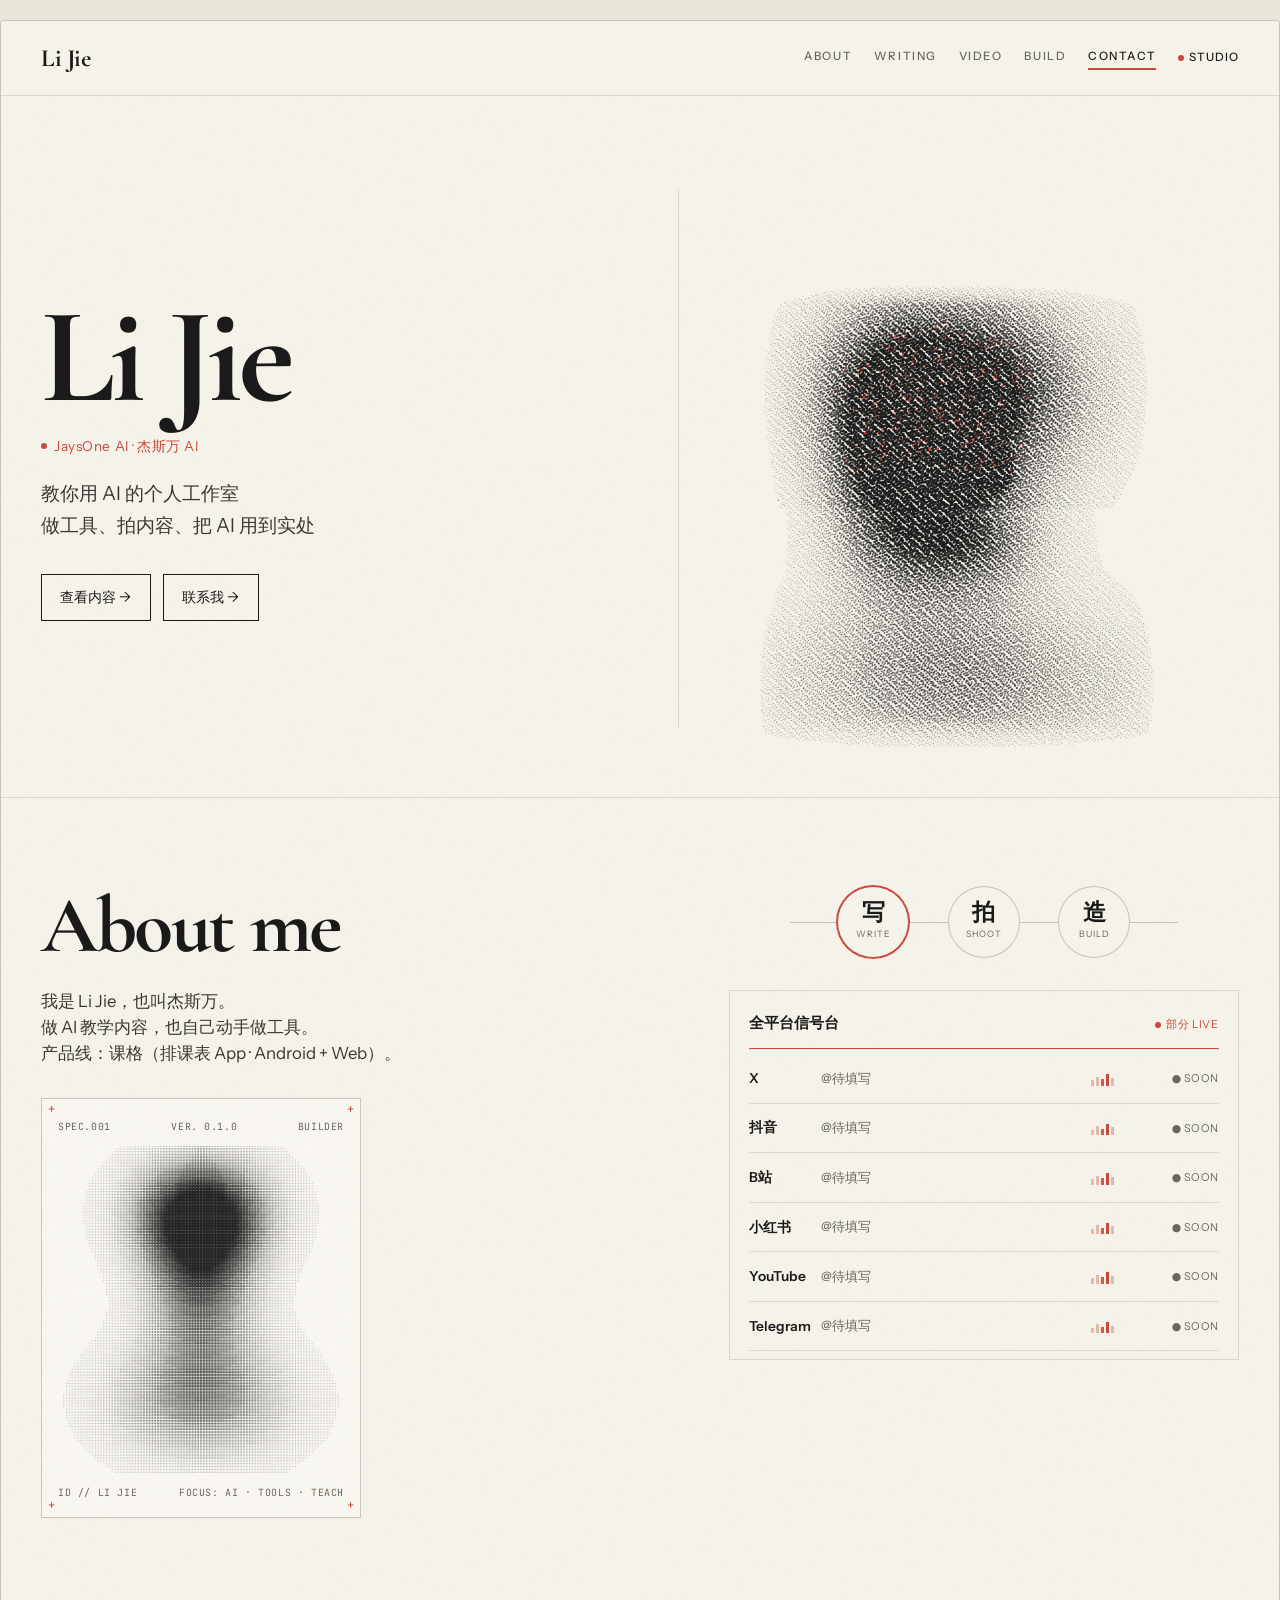
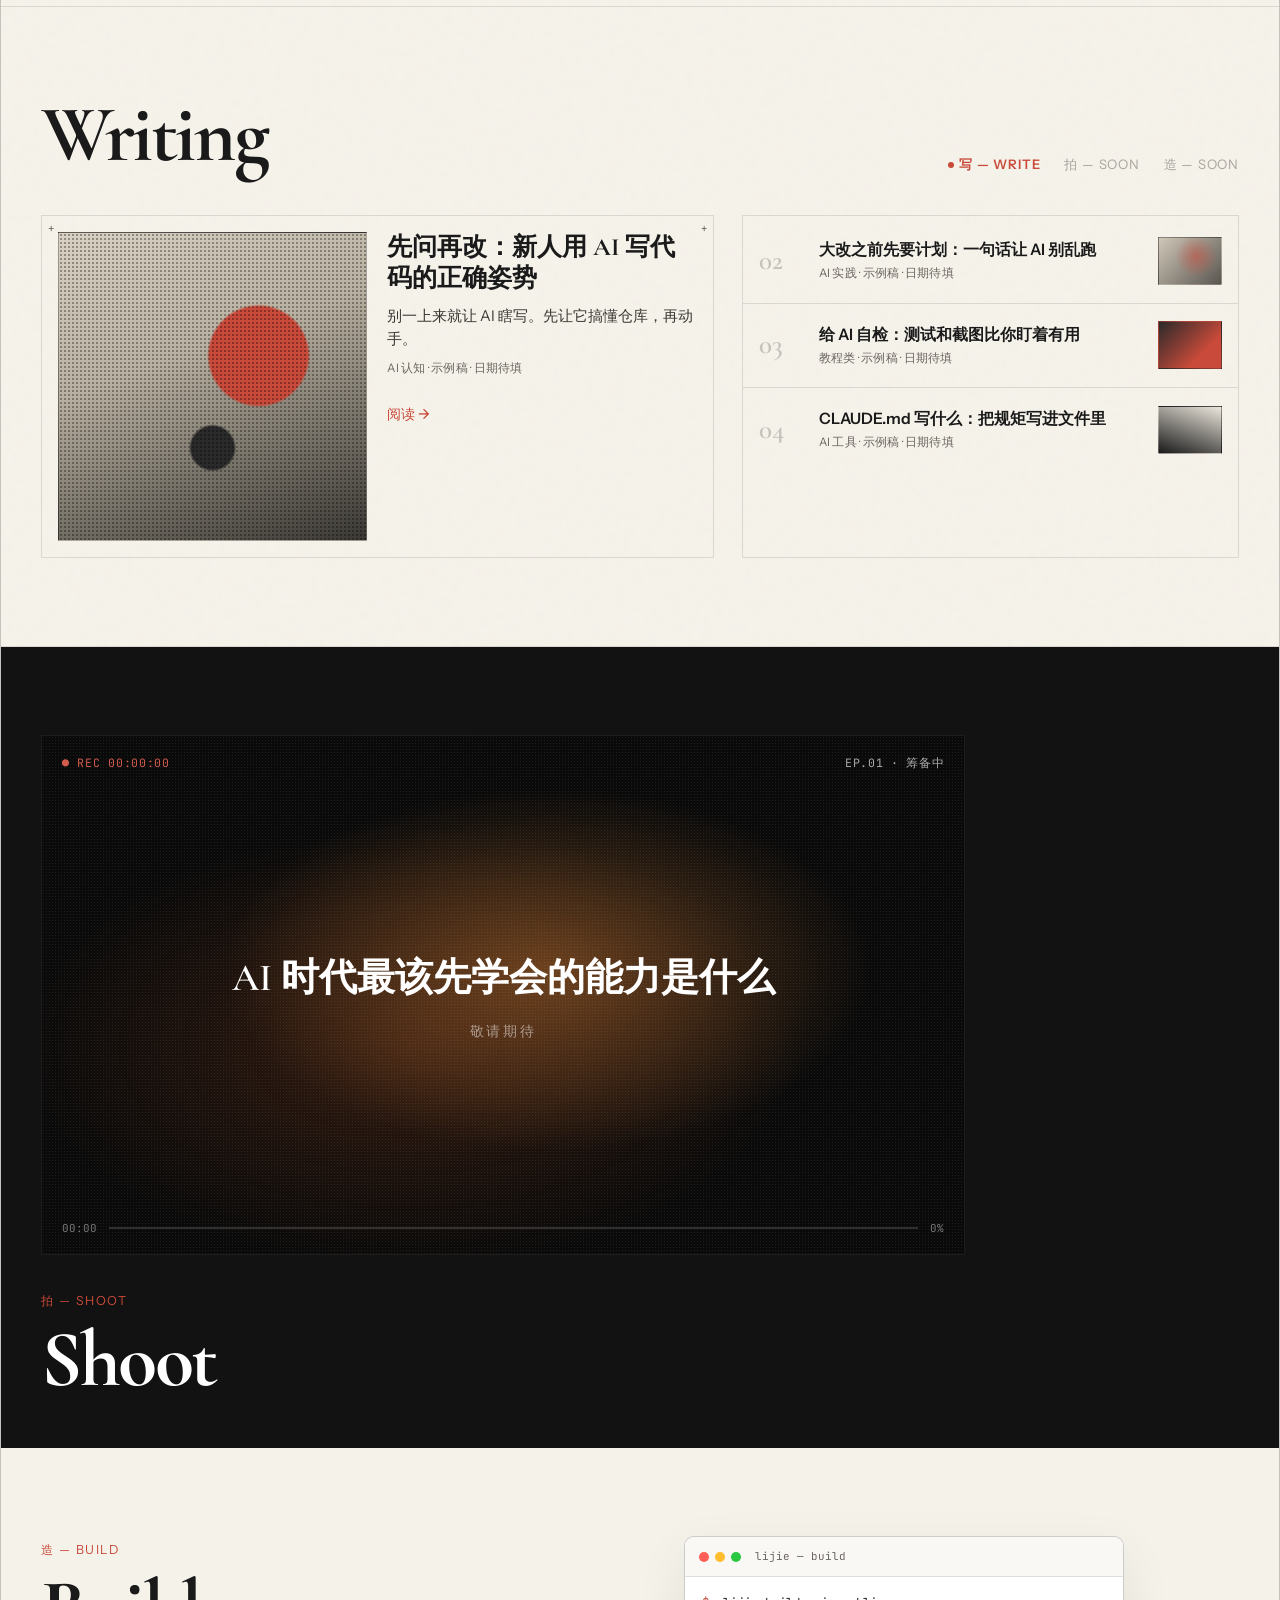
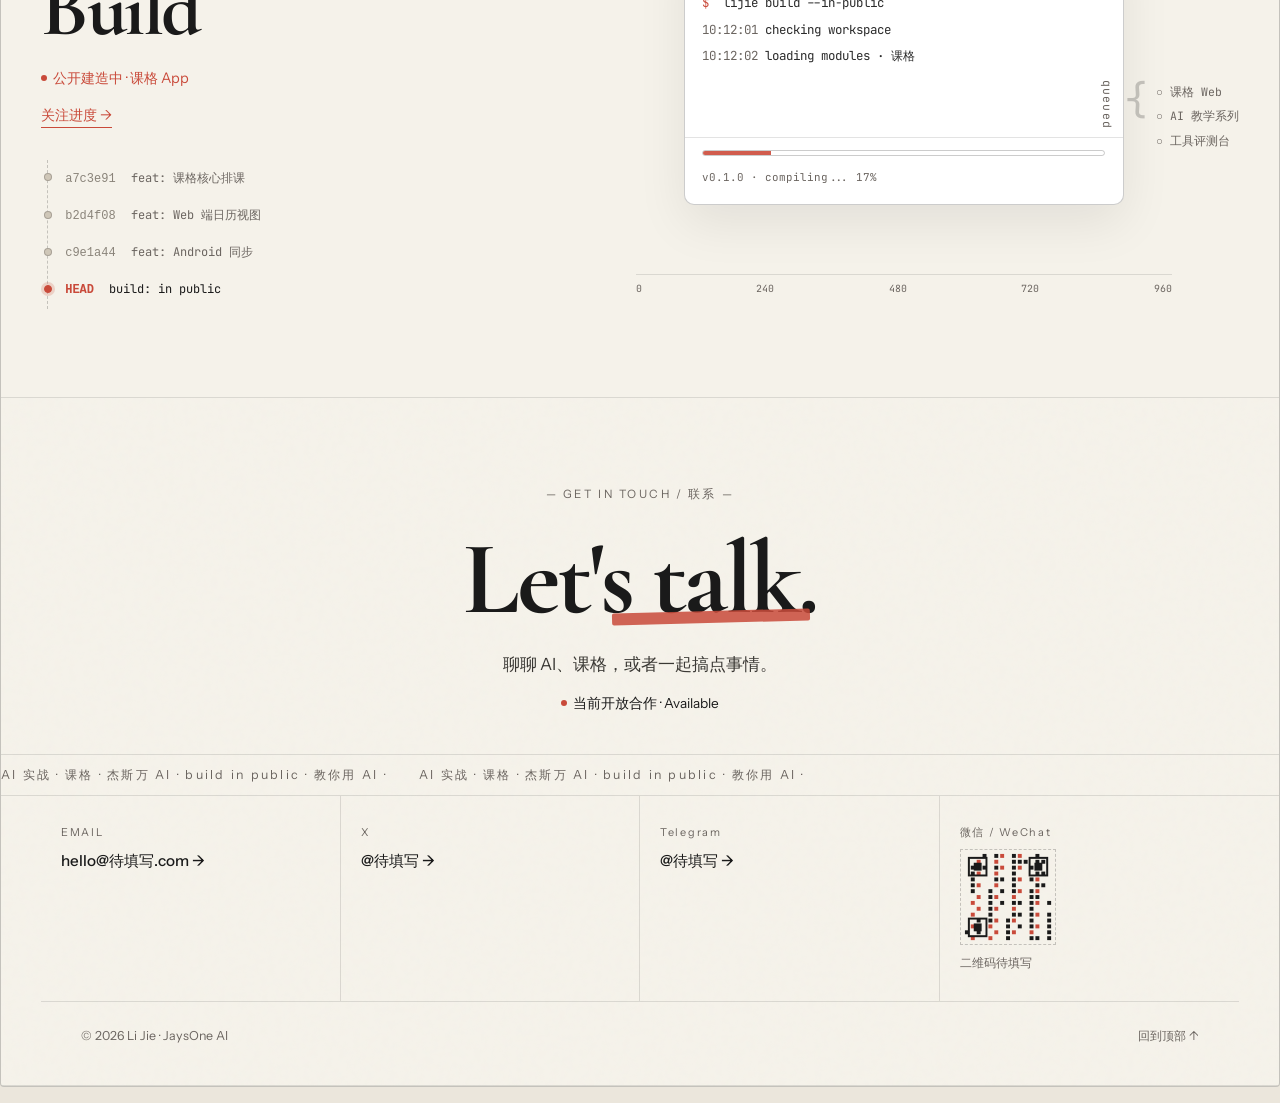
==== index.html @ e75657fa "Initial Li Jie personal site" ====
<!DOCTYPE html>
<html lang="zh-CN">
<head>
  <meta charset="UTF-8" />
  <meta name="viewport" content="width=device-width, initial-scale=1.0" />
  <title>Li Jie · 杰斯万 AI</title>
  <meta name="description" content="Li Jie / JaysOne AI — 教你用 AI 的个人工作室" />
  <link rel="preconnect" href="https://fonts.googleapis.com" />
  <link rel="preconnect" href="https://fonts.gstatic.com" crossorigin />
  <link href="https://fonts.googleapis.com/css2?family=Cormorant+Garamond:wght@500;600;700&family=Instrument+Sans:wght@400;500;600&family=JetBrains+Mono:wght@400;500&display=swap" rel="stylesheet" />
  <link rel="stylesheet" href="styles.css" />
</head>
<body>
  <div class="page-frame">
    <!-- NAV -->
    <header class="nav" id="top">
      <a class="logo" href="#hero">Li Jie</a>
      <nav class="nav-links" aria-label="主导航">
        <a href="#about" data-section="about">ABOUT</a>
        <a href="#writing" data-section="writing">WRITING</a>
        <a href="#video" data-section="video">VIDEO</a>
        <a href="#build" data-section="build">BUILD</a>
        <a href="#contact" data-section="contact">CONTACT</a>
        <span class="nav-status" title="工作室状态"><i class="dot"></i>STUDIO</span>
      </nav>
      <button class="nav-toggle" id="navToggle" aria-label="菜单">☰</button>
    </header>

    <!-- HERO -->
    <section class="hero" id="hero">
      <div class="hero-left">
        <h1 class="hero-name">Li Jie</h1>
        <p class="hero-tag"><span class="dot"></span>JaysOne AI · 杰斯万 AI</p>
        <p class="hero-sub">
          教你用 AI 的个人工作室<br />
          做工具、拍内容、把 AI 用到实处
        </p>
        <div class="hero-ctas">
          <a class="btn-outline" href="#writing">查看内容 →</a>
          <a class="btn-outline" href="#contact">联系我 →</a>
        </div>
      </div>
      <div class="hero-right">
        <div class="v-line"></div>
        <canvas id="stippleHero" class="stipple-canvas" width="640" height="720" aria-label="原创点阵插画"></canvas>
      </div>
    </section>

    <!-- ABOUT -->
    <section class="section about" id="about">
      <div class="about-grid">
        <div class="about-left">
          <h2 class="serif-xl">About me</h2>
          <p class="about-bio">
            我是 Li Jie，也叫杰斯万。<br />
            做 AI 教学内容，也自己动手做工具。<br />
            产品线：课格（排课表 App · Android + Web）。
          </p>
          <div class="id-card">
            <div class="id-meta top">
              <span>SPEC.001</span>
              <span>VER. 0.1.0</span>
              <span>BUILDER</span>
            </div>
            <canvas id="stippleId" width="280" height="320" aria-hidden="true"></canvas>
            <div class="id-meta bottom">
              <span>ID // LI JIE</span>
              <span>FOCUS: AI · TOOLS · TEACH</span>
            </div>
            <span class="crosshair tl">+</span>
            <span class="crosshair tr">+</span>
            <span class="crosshair bl">+</span>
            <span class="crosshair br">+</span>
          </div>
        </div>
        <div class="about-right">
          <div class="mode-tabs" role="tablist">
            <button class="mode-tab active" data-mode="write" role="tab"><span>写</span><small>WRITE</small></button>
            <button class="mode-tab" data-mode="shoot" role="tab"><span>拍</span><small>SHOOT</small></button>
            <button class="mode-tab" data-mode="build" role="tab"><span>造</span><small>BUILD</small></button>
          </div>
          <div class="signal-station">
            <div class="signal-head">
              <h3>全平台信号台</h3>
              <span class="live-badge"><i class="dot"></i> 部分 LIVE</span>
            </div>
            <ul class="signal-list">
              <li>
                <span class="plat">X</span>
                <span class="handle">@待填写</span>
                <span class="bars" aria-hidden="true"><i></i><i></i><i></i><i></i><i></i></span>
                <span class="soon">● SOON</span>
              </li>
              <li>
                <span class="plat">抖音</span>
                <span class="handle">@待填写</span>
                <span class="bars" aria-hidden="true"><i></i><i></i><i></i><i></i><i></i></span>
                <span class="soon">● SOON</span>
              </li>
              <li>
                <span class="plat">B站</span>
                <span class="handle">@待填写</span>
                <span class="bars" aria-hidden="true"><i></i><i></i><i></i><i></i><i></i></span>
                <span class="soon">● SOON</span>
              </li>
              <li>
                <span class="plat">小红书</span>
                <span class="handle">@待填写</span>
                <span class="bars" aria-hidden="true"><i></i><i></i><i></i><i></i><i></i></span>
                <span class="soon">● SOON</span>
              </li>
              <li>
                <span class="plat">YouTube</span>
                <span class="handle">@待填写</span>
                <span class="bars" aria-hidden="true"><i></i><i></i><i></i><i></i><i></i></span>
                <span class="soon">● SOON</span>
              </li>
              <li>
                <span class="plat">Telegram</span>
                <span class="handle">@待填写</span>
                <span class="bars" aria-hidden="true"><i></i><i></i><i></i><i></i><i></i></span>
                <span class="soon">● SOON</span>
              </li>
            </ul>
          </div>
        </div>
      </div>
    </section>

    <!-- WRITING -->
    <section class="section writing" id="writing">
      <div class="section-head">
        <h2 class="serif-xl">Writing</h2>
        <div class="sub-tabs">
          <button class="sub-tab active" data-tab="write"><span class="dot"></span>写 — WRITE</button>
          <button class="sub-tab soon" data-tab="shoot" disabled>拍 — SOON</button>
          <button class="sub-tab soon" data-tab="build" disabled>造 — SOON</button>
        </div>
      </div>
      <div class="writing-grid">
        <article class="featured">
          <div class="featured-art" id="featuredArt" aria-hidden="true"></div>
          <div class="featured-body">
            <h3>先问再改：新人用 AI 写代码的正确姿势</h3>
            <p>别一上来就让 AI 瞎写。先让它搞懂仓库，再动手。</p>
            <p class="meta">AI 认知 · 示例稿 · 日期待填</p>
            <a class="read-more" href="#contact">阅读 →</a>
          </div>
        </article>
        <div class="article-list">
          <article class="list-item">
            <span class="num">02</span>
            <div class="list-body">
              <h4>大改之前先要计划：一句话让 AI 别乱跑</h4>
              <p class="meta">AI 实践 · 示例稿 · 日期待填</p>
            </div>
            <div class="thumb t1" aria-hidden="true"></div>
          </article>
          <article class="list-item">
            <span class="num">03</span>
            <div class="list-body">
              <h4>给 AI 自检：测试和截图比你盯着有用</h4>
              <p class="meta">教程类 · 示例稿 · 日期待填</p>
            </div>
            <div class="thumb t2" aria-hidden="true"></div>
          </article>
          <article class="list-item">
            <span class="num">04</span>
            <div class="list-body">
              <h4>CLAUDE.md 写什么：把规矩写进文件里</h4>
              <p class="meta">AI 工具 · 示例稿 · 日期待填</p>
            </div>
            <div class="thumb t3" aria-hidden="true"></div>
          </article>
        </div>
      </div>
    </section>

    <!-- VIDEO -->
    <section class="section video-section" id="video">
      <div class="video-frame">
        <div class="video-overlay">
          <span class="rec">● REC 00:00:00</span>
          <span class="ep">EP.01 · 筹备中</span>
        </div>
        <div class="video-center">
          <p class="video-q">AI 时代最该先学会的能力是什么</p>
          <p class="video-soon">敬请期待</p>
        </div>
        <div class="video-bar">
          <span>00:00</span>
          <div class="progress"><i style="width:0%"></i></div>
          <span>0%</span>
        </div>
      </div>
      <div class="video-label">
        <span class="red-label">拍 — SHOOT</span>
        <h2 class="serif-xl light">Shoot</h2>
      </div>
    </section>

    <!-- BUILD -->
    <section class="section build" id="build">
      <div class="build-left">
        <span class="red-label">造 — BUILD</span>
        <h2 class="serif-xl">Build</h2>
        <p class="build-status"><span class="dot"></span>公开建造中 · 课格 App</p>
        <a class="gh-link" href="#contact">关注进度 →</a>
        <ul class="git-timeline" aria-label="建造时间线（示例）">
          <li><code>a7c3e91</code> <span>feat: 课格核心排课</span></li>
          <li><code>b2d4f08</code> <span>feat: Web 端日历视图</span></li>
          <li><code>c9e1a44</code> <span>feat: Android 同步</span></li>
          <li class="head"><code>HEAD</code> <span>build: in public</span></li>
        </ul>
      </div>
      <div class="build-right">
        <div class="terminal" id="terminal">
          <div class="term-bar">
            <span class="c red"></span><span class="c yel"></span><span class="c grn"></span>
            <span class="term-title">lijie — build</span>
          </div>
          <div class="term-body" id="termBody">
            <div class="line"><span class="prompt">$</span> lijie build --in-public</div>
          </div>
          <div class="term-progress">
            <div class="bar"><i id="termBar"></i></div>
            <span id="termPct">v0.1.0 · compiling... 0%</span>
          </div>
        </div>
        <div class="queued">
          <span class="q-label">queued</span>
          <div class="q-brace">{</div>
          <ul>
            <li>○ 课格 Web</li>
            <li>○ AI 教学系列</li>
            <li>○ 工具评测台</li>
          </ul>
        </div>
        <div class="build-ruler" aria-hidden="true">
          <span>0</span><span>240</span><span>480</span><span>720</span><span>960</span>
        </div>
      </div>
    </section>

    <!-- CONTACT -->
    <section class="section contact" id="contact">
      <p class="contact-eyebrow">— GET IN TOUCH / 联系 —</p>
      <h2 class="serif-xxl contact-title">Let's talk.<i class="scribble"></i></h2>
      <p class="contact-sub">聊聊 AI、课格，或者一起搞点事情。</p>
      <p class="avail"><span class="dot"></span>当前开放合作 · Available</p>

      <div class="ticker" aria-hidden="true">
        <div class="ticker-track">
          <span>AI 实战 · 课格 · 杰斯万 AI · build in public · 教你用 AI · </span>
          <span>AI 实战 · 课格 · 杰斯万 AI · build in public · 教你用 AI · </span>
        </div>
      </div>

      <div class="contact-grid">
        <a class="c-cell" href="mailto:hello@example.com">
          <span class="c-label">EMAIL</span>
          <span class="c-val">hello@待填写.com →</span>
        </a>
        <a class="c-cell" href="#contact">
          <span class="c-label">X</span>
          <span class="c-val">@待填写 →</span>
        </a>
        <a class="c-cell" href="#contact">
          <span class="c-label">Telegram</span>
          <span class="c-val">@待填写 →</span>
        </a>
        <div class="c-cell wechat">
          <span class="c-label">微信 / WeChat</span>
          <div class="qr-placeholder" aria-label="二维码占位">
            <canvas id="qrDots" width="96" height="96"></canvas>
          </div>
          <span class="c-hint">二维码待填写</span>
        </div>
      </div>

      <footer class="site-footer">
        <span>© 2026 Li Jie · JaysOne AI</span>
        <a href="#top">回到顶部 ↑</a>
      </footer>
    </section>
  </div>
  <script src="main.js"></script>
</body>
</html>
---- styles.css ----
:root {
  --bg: #f5f2ea;
  --bg-dark: #121212;
  --ink: #1a1a1a;
  --muted: #6b6560;
  --line: rgba(26, 26, 26, 0.12);
  --line-strong: rgba(26, 26, 26, 0.22);
  --red: #c94a3a;
  --red-soft: #d15c4d;
  --serif: "Cormorant Garamond", "Times New Roman", serif;
  --sans: "Instrument Sans", "PingFang SC", "Noto Sans SC", system-ui, sans-serif;
  --mono: "JetBrains Mono", ui-monospace, monospace;
  --max: 1180px;
  --pad: clamp(1.2rem, 4vw, 2.5rem);
}

*, *::before, *::after { box-sizing: border-box; margin: 0; padding: 0; }
html { scroll-behavior: smooth; }
body {
  font-family: var(--sans);
  background: #ebe6dc;
  color: var(--ink);
  line-height: 1.55;
  -webkit-font-smoothing: antialiased;
}
a { color: inherit; text-decoration: none; }
button { font: inherit; background: none; border: none; cursor: pointer; color: inherit; }
ul { list-style: none; }
img, canvas { display: block; max-width: 100%; }

.page-frame {
  max-width: 1280px;
  margin: 1.25rem auto;
  background: var(--bg);
  border: 1px solid var(--line-strong);
  border-radius: 4px;
  position: relative;
  overflow: clip;
}
.page-frame::before {
  content: "";
  pointer-events: none;
  position: absolute;
  inset: 0;
  background-image: url("data:image/svg+xml,%3Csvg viewBox='0 0 200 200' xmlns='http://www.w3.org/2000/svg'%3E%3Cfilter id='n'%3E%3CfeTurbulence type='fractalNoise' baseFrequency='0.9' numOctaves='2' stitchTiles='stitch'/%3E%3C/filter%3E%3Crect width='100%25' height='100%25' filter='url(%23n)' opacity='0.04'/%3E%3C/svg%3E");
  opacity: 0.55;
  z-index: 0;
}
.page-frame > * { position: relative; z-index: 1; }

/* NAV */
.nav {
  display: flex;
  align-items: center;
  justify-content: space-between;
  padding: 1.1rem var(--pad);
  border-bottom: 1px solid var(--line);
  position: sticky;
  top: 0;
  background: rgba(245, 242, 234, 0.92);
  backdrop-filter: blur(8px);
  z-index: 50;
}
.logo {
  font-family: var(--serif);
  font-size: 1.55rem;
  font-weight: 700;
  letter-spacing: -0.02em;
}
.nav-links {
  display: flex;
  align-items: center;
  gap: 1.35rem;
  font-size: 0.72rem;
  letter-spacing: 0.14em;
  font-weight: 500;
}
.nav-links a {
  position: relative;
  padding-bottom: 2px;
  color: var(--muted);
  transition: color 0.2s;
}
.nav-links a:hover,
.nav-links a.active { color: var(--ink); }
.nav-links a.active::after {
  content: "";
  position: absolute;
  left: 0; right: 0; bottom: -2px;
  height: 1.5px;
  background: var(--red);
}
.nav-status {
  display: inline-flex;
  align-items: center;
  gap: 0.35rem;
  color: var(--ink);
  font-size: 0.72rem;
  letter-spacing: 0.08em;
}
.dot {
  display: inline-block;
  width: 6px; height: 6px;
  border-radius: 50%;
  background: var(--red);
  vertical-align: middle;
}
.nav-toggle { display: none; font-size: 1.25rem; }

/* HERO */
.hero {
  display: grid;
  grid-template-columns: 1.05fr 0.95fr;
  min-height: min(78vh, 720px);
  padding: clamp(2rem, 6vw, 4rem) var(--pad) 2.5rem;
  gap: 1rem;
  align-items: center;
  border-bottom: 1px solid var(--line);
}
.hero-left { max-width: 34rem; }
.hero-name {
  font-family: var(--serif);
  font-size: clamp(4.5rem, 12vw, 8.5rem);
  font-weight: 700;
  line-height: 0.9;
  letter-spacing: -0.04em;
}
.hero-tag {
  margin-top: 1.1rem;
  color: var(--red);
  font-size: 0.85rem;
  letter-spacing: 0.04em;
  display: flex;
  align-items: center;
  gap: 0.45rem;
}
.hero-sub {
  margin-top: 1.25rem;
  font-size: clamp(1rem, 2.2vw, 1.2rem);
  color: #3a3834;
  line-height: 1.7;
}
.hero-ctas {
  margin-top: 2rem;
  display: flex;
  flex-wrap: wrap;
  gap: 0.75rem;
}
.btn-outline {
  display: inline-flex;
  align-items: center;
  padding: 0.7rem 1.15rem;
  border: 1px solid var(--ink);
  font-size: 0.9rem;
  transition: background 0.2s, color 0.2s;
}
.btn-outline:hover { background: var(--ink); color: var(--bg); }
.hero-right {
  position: relative;
  display: flex;
  justify-content: center;
  align-items: flex-end;
  height: 100%;
  min-height: 320px;
}
.v-line {
  position: absolute;
  left: 0; top: 5%; bottom: 5%;
  width: 1px;
  background: var(--line);
}
.stipple-canvas {
  width: min(100%, 420px);
  height: auto;
  mix-blend-mode: multiply;
}

/* SECTIONS */
.section { padding: clamp(3rem, 8vw, 5.5rem) var(--pad); border-bottom: 1px solid var(--line); }
.serif-xl {
  font-family: var(--serif);
  font-size: clamp(3rem, 7vw, 5rem);
  font-weight: 700;
  letter-spacing: -0.03em;
  line-height: 1;
}
.serif-xxl {
  font-family: var(--serif);
  font-size: clamp(3.5rem, 9vw, 6.5rem);
  font-weight: 700;
  letter-spacing: -0.03em;
  line-height: 1;
}
.serif-xl.light { color: #fff; }
.red-label {
  color: var(--red);
  font-size: 0.78rem;
  letter-spacing: 0.12em;
  display: inline-block;
  margin-bottom: 0.6rem;
}

/* ABOUT */
.about-grid {
  display: grid;
  grid-template-columns: 1.1fr 0.9fr;
  gap: clamp(2rem, 5vw, 4rem);
  align-items: start;
}
.about-bio {
  margin: 1.4rem 0 2rem;
  font-size: 1.05rem;
  color: #3a3834;
  max-width: 28rem;
}
.id-card {
  position: relative;
  border: 1px solid var(--line-strong);
  padding: 1.25rem 1rem 1rem;
  max-width: 320px;
  background: rgba(255,255,255,0.25);
}
.id-meta {
  display: flex;
  justify-content: space-between;
  font-family: var(--mono);
  font-size: 0.62rem;
  letter-spacing: 0.06em;
  color: var(--muted);
}
.id-meta.top { margin-bottom: 0.75rem; }
.id-meta.bottom { margin-top: 0.75rem; }
.id-card canvas { margin: 0 auto; width: 100%; height: auto; }
.crosshair {
  position: absolute;
  color: var(--red);
  font-size: 0.85rem;
  line-height: 1;
}
.crosshair.tl { top: 4px; left: 6px; }
.crosshair.tr { top: 4px; right: 6px; }
.crosshair.bl { bottom: 4px; left: 6px; }
.crosshair.br { bottom: 4px; right: 6px; }

.mode-tabs {
  display: flex;
  align-items: center;
  justify-content: center;
  gap: 0;
  margin-bottom: 2rem;
  position: relative;
}
.mode-tabs::before {
  content: "";
  position: absolute;
  left: 12%; right: 12%;
  top: 50%;
  height: 1px;
  background: var(--line-strong);
  z-index: 0;
}
.mode-tab {
  position: relative;
  z-index: 1;
  width: 72px; height: 72px;
  border-radius: 50%;
  border: 1px solid var(--line-strong);
  background: var(--bg);
  display: flex;
  flex-direction: column;
  align-items: center;
  justify-content: center;
  margin: 0 1.2rem;
  transition: border-color 0.2s, transform 0.2s;
}
.mode-tab span { font-family: var(--serif); font-size: 1.45rem; font-weight: 700; line-height: 1; }
.mode-tab small { font-size: 0.55rem; letter-spacing: 0.12em; color: var(--muted); margin-top: 2px; }
.mode-tab.active { border-color: var(--red); box-shadow: 0 0 0 1px var(--red); }

.signal-station {
  border: 1px solid var(--line);
  padding: 1.25rem 1.2rem 0.5rem;
}
.signal-head {
  display: flex;
  justify-content: space-between;
  align-items: baseline;
  padding-bottom: 0.85rem;
  border-bottom: 1.5px solid var(--red);
  margin-bottom: 0.35rem;
}
.signal-head h3 { font-size: 0.95rem; font-weight: 600; }
.live-badge { font-size: 0.68rem; color: var(--red); letter-spacing: 0.06em; display: inline-flex; align-items: center; gap: 0.3rem; }
.signal-list li {
  display: grid;
  grid-template-columns: 64px 1fr 56px 64px;
  align-items: center;
  gap: 0.5rem;
  padding: 0.85rem 0;
  border-bottom: 1px solid var(--line);
  font-size: 0.86rem;
}
.signal-list .plat { font-weight: 600; }
.signal-list .handle { color: var(--muted); font-size: 0.8rem; }
.signal-list .soon { font-size: 0.68rem; color: var(--muted); letter-spacing: 0.04em; text-align: right; }
.bars { display: flex; align-items: flex-end; gap: 2px; height: 14px; }
.bars i {
  display: block;
  width: 3px;
  background: rgba(201, 74, 58, 0.35);
  height: 40%;
}
.bars i:nth-child(2) { height: 65%; }
.bars i:nth-child(3) { height: 45%; background: var(--red-soft); }
.bars i:nth-child(4) { height: 80%; background: var(--red); }
.bars i:nth-child(5) { height: 55%; }

/* WRITING */
.section-head {
  display: flex;
  flex-wrap: wrap;
  align-items: flex-end;
  justify-content: space-between;
  gap: 1rem;
  margin-bottom: 2.5rem;
}
.sub-tabs { display: flex; gap: 1.5rem; align-items: center; }
.sub-tab {
  font-size: 0.82rem;
  letter-spacing: 0.06em;
  color: var(--muted);
  display: inline-flex;
  align-items: center;
  gap: 0.35rem;
}
.sub-tab.active { color: var(--red); font-weight: 600; }
.sub-tab.soon { opacity: 0.55; cursor: not-allowed; }
.writing-grid {
  display: grid;
  grid-template-columns: 1.15fr 0.85fr;
  gap: 1.75rem;
  align-items: stretch;
}
.featured {
  display: grid;
  grid-template-columns: 1fr 1fr;
  gap: 1.25rem;
  border: 1px solid var(--line);
  padding: 1rem;
  position: relative;
}
.featured::before, .featured::after {
  content: "+";
  position: absolute;
  color: var(--muted);
  font-size: 0.75rem;
}
.featured::before { top: 4px; left: 6px; }
.featured::after { top: 4px; right: 6px; }
.featured-art {
  aspect-ratio: 1;
  background:
    radial-gradient(circle at 65% 40%, var(--red) 0 18%, transparent 19%),
    radial-gradient(circle at 50% 70%, #2a2a2a 0 8%, transparent 9%),
    linear-gradient(160deg, #d9d2c4, #b8b0a0 40%, #3a3834 100%);
  border: 1px solid var(--line-strong);
  position: relative;
  overflow: hidden;
}
.featured-art::after {
  content: "";
  position: absolute;
  inset: 0;
  background-image: radial-gradient(rgba(0,0,0,0.35) 0.7px, transparent 0.8px);
  background-size: 4px 4px;
  mix-blend-mode: multiply;
}
.featured-body h3 {
  font-family: var(--serif);
  font-size: 1.55rem;
  font-weight: 700;
  line-height: 1.25;
  margin-bottom: 0.7rem;
}
.featured-body p { color: #3a3834; font-size: 0.92rem; margin-bottom: 0.6rem; }
.meta { font-size: 0.72rem !important; color: var(--muted) !important; letter-spacing: 0.02em; }
.read-more {
  display: inline-block;
  margin-top: 1rem;
  color: var(--red);
  font-size: 0.88rem;
  font-weight: 500;
}
.article-list {
  border: 1px solid var(--line);
  padding: 0.25rem 0;
  display: flex;
  flex-direction: column;
}
.list-item {
  display: grid;
  grid-template-columns: 48px 1fr 64px;
  gap: 0.75rem;
  align-items: center;
  padding: 1.1rem 1rem;
  border-bottom: 1px solid var(--line);
  transition: background 0.2s;
}
.list-item:last-child { border-bottom: none; }
.list-item:hover { background: rgba(255,255,255,0.35); }
.list-item .num {
  font-family: var(--serif);
  font-size: 1.7rem;
  color: rgba(26,26,26,0.22);
  font-weight: 600;
}
.list-body h4 {
  font-size: 0.98rem;
  font-weight: 600;
  line-height: 1.35;
  margin-bottom: 0.3rem;
}
.thumb {
  width: 64px; height: 48px;
  border: 1px solid var(--line);
  background:
    radial-gradient(circle at 60% 40%, rgba(201,74,58,0.55), transparent 45%),
    linear-gradient(135deg, #cfc7b8, #5a5650);
}
.thumb.t2 { background: linear-gradient(135deg, #2a2a2a, #c94a3a 70%); }
.thumb.t3 { background: linear-gradient(200deg, #ebe6dc, #1a1a1a); }

/* VIDEO */
.video-section {
  background: var(--bg-dark);
  color: #fff;
  border-bottom: none;
  padding-bottom: 3rem;
}
.video-frame {
  position: relative;
  aspect-ratio: 16 / 9;
  max-height: 520px;
  background:
    radial-gradient(ellipse at 55% 45%, rgba(201, 120, 50, 0.45) 0%, transparent 45%),
    radial-gradient(ellipse at 40% 60%, rgba(80, 40, 20, 0.6) 0%, transparent 50%),
    #0a0a0a;
  border: 1px solid rgba(255,255,255,0.08);
  overflow: hidden;
  display: flex;
  flex-direction: column;
  justify-content: space-between;
  padding: 1.1rem 1.25rem;
}
.video-frame::after {
  content: "";
  position: absolute;
  inset: 0;
  background-image: radial-gradient(rgba(255,255,255,0.08) 0.6px, transparent 0.7px);
  background-size: 3px 3px;
  pointer-events: none;
}
.video-overlay {
  display: flex;
  justify-content: space-between;
  font-family: var(--mono);
  font-size: 0.72rem;
  letter-spacing: 0.06em;
  color: rgba(255,255,255,0.65);
  z-index: 1;
}
.video-overlay .rec { color: var(--red-soft); }
.video-center {
  text-align: center;
  z-index: 1;
  padding: 1rem;
}
.video-q {
  font-family: var(--serif);
  font-size: clamp(1.4rem, 3.5vw, 2.4rem);
  font-weight: 600;
  max-width: 18em;
  margin: 0 auto 0.75rem;
}
.video-soon { font-size: 0.85rem; color: rgba(255,255,255,0.5); letter-spacing: 0.2em; }
.video-bar {
  display: flex;
  align-items: center;
  gap: 0.75rem;
  font-family: var(--mono);
  font-size: 0.68rem;
  color: rgba(255,255,255,0.45);
  z-index: 1;
}
.video-bar .progress {
  flex: 1;
  height: 2px;
  background: rgba(255,255,255,0.15);
}
.video-bar .progress i { display: block; height: 100%; background: var(--red); }
.video-label { margin-top: 2rem; }

/* BUILD */
.build {
  display: grid;
  grid-template-columns: 0.85fr 1.15fr;
  gap: 2rem;
  align-items: start;
  background: var(--bg);
}
.build-status {
  margin: 1.1rem 0 0.85rem;
  color: var(--red);
  font-size: 0.9rem;
  display: flex;
  align-items: center;
  gap: 0.4rem;
}
.gh-link {
  color: var(--red);
  font-size: 0.9rem;
  border-bottom: 1px solid var(--red);
  display: inline-block;
  margin-bottom: 2rem;
}
.git-timeline {
  border-left: 1px dashed var(--line-strong);
  padding-left: 1.1rem;
  margin-left: 0.35rem;
}
.git-timeline li {
  position: relative;
  font-family: var(--mono);
  font-size: 0.75rem;
  color: var(--muted);
  padding: 0.55rem 0;
}
.git-timeline li::before {
  content: "";
  position: absolute;
  left: -1.3rem;
  top: 0.85rem;
  width: 8px; height: 8px;
  border-radius: 50%;
  background: #cfc7b8;
  border: 1px solid var(--line-strong);
}
.git-timeline li.head { color: var(--ink); }
.git-timeline li.head::before {
  background: var(--red);
  border-color: var(--red);
  box-shadow: 0 0 0 3px rgba(201,74,58,0.2);
}
.git-timeline code { margin-right: 0.5rem; color: #8a847a; }
.git-timeline li.head code { color: var(--red); font-weight: 600; }

.build-right { position: relative; min-height: 360px; }
.terminal {
  background: #fff;
  border: 1px solid var(--line-strong);
  border-radius: 10px;
  box-shadow: 0 18px 50px rgba(0,0,0,0.08);
  max-width: 440px;
  margin: 0 auto;
  overflow: hidden;
}
.term-bar {
  display: flex;
  align-items: center;
  gap: 6px;
  padding: 0.7rem 0.9rem;
  border-bottom: 1px solid var(--line);
  background: #faf8f4;
}
.term-bar .c { width: 10px; height: 10px; border-radius: 50%; }
.term-bar .red { background: #ff5f57; }
.term-bar .yel { background: #febc2e; }
.term-bar .grn { background: #28c840; }
.term-title { margin-left: 0.5rem; font-size: 0.68rem; color: var(--muted); font-family: var(--mono); }
.term-body {
  padding: 1rem 1.1rem;
  font-family: var(--mono);
  font-size: 0.78rem;
  min-height: 160px;
  color: #2a2a2a;
}
.term-body .line { margin-bottom: 0.45rem; opacity: 0; animation: fadeIn 0.4s forwards; }
.term-body .prompt { color: var(--red); margin-right: 0.4rem; }
.term-body .ts { color: var(--muted); margin-right: 0.4rem; }
.term-progress {
  padding: 0.75rem 1.1rem 1rem;
  border-top: 1px solid var(--line);
}
.term-progress .bar {
  height: 6px;
  border: 1px solid var(--line-strong);
  border-radius: 3px;
  overflow: hidden;
  margin-bottom: 0.45rem;
}
.term-progress .bar i {
  display: block;
  height: 100%;
  width: 0%;
  background: var(--red-soft);
  transition: width 0.35s ease;
}
.term-progress span { font-family: var(--mono); font-size: 0.68rem; color: var(--muted); }

.queued {
  position: absolute;
  right: 0; top: 40%;
  display: flex;
  gap: 0.5rem;
  font-family: var(--mono);
  font-size: 0.72rem;
  color: var(--muted);
}
.q-label { writing-mode: vertical-rl; letter-spacing: 0.1em; }
.q-brace { font-size: 2.5rem; line-height: 1; color: var(--line-strong); }
.queued ul li { padding: 0.2rem 0; }
.build-ruler {
  position: absolute;
  bottom: 0; left: 10%; right: 10%;
  display: flex;
  justify-content: space-between;
  font-family: var(--mono);
  font-size: 0.62rem;
  color: var(--muted);
  border-top: 1px solid var(--line);
  padding-top: 0.35rem;
}

@keyframes fadeIn { to { opacity: 1; } }

/* CONTACT */
.contact { text-align: center; padding-bottom: 2rem; }
.contact-eyebrow {
  font-size: 0.72rem;
  letter-spacing: 0.22em;
  color: var(--muted);
  margin-bottom: 1.5rem;
}
.contact-title { position: relative; display: inline-block; }
.contact-title .scribble {
  position: absolute;
  left: 42%; right: 2%;
  bottom: 0.08em;
  height: 0.12em;
  background: var(--red);
  border-radius: 2px;
  transform: rotate(-1.5deg);
  opacity: 0.85;
}
.contact-sub { margin-top: 1.2rem; color: #3a3834; font-size: 1.05rem; }
.avail {
  margin-top: 1rem;
  font-size: 0.85rem;
  display: inline-flex;
  align-items: center;
  gap: 0.4rem;
}

.ticker {
  margin: 2.5rem calc(-1 * var(--pad)) 0;
  border-top: 1px solid var(--line);
  border-bottom: 1px solid var(--line);
  overflow: hidden;
  padding: 0.65rem 0;
}
.ticker-track {
  display: flex;
  width: max-content;
  animation: ticker 28s linear infinite;
  font-size: 0.78rem;
  letter-spacing: 0.18em;
  color: var(--muted);
  text-transform: none;
}
.ticker-track span { padding-right: 2rem; white-space: nowrap; }
@keyframes ticker { from { transform: translateX(0); } to { transform: translateX(-50%); } }

.contact-grid {
  display: grid;
  grid-template-columns: repeat(4, 1fr);
  margin-top: 0;
  border-bottom: 1px solid var(--line);
  text-align: left;
}
.c-cell {
  padding: 1.75rem 1.25rem;
  border-right: 1px solid var(--line);
  min-height: 140px;
  display: flex;
  flex-direction: column;
  gap: 0.55rem;
  transition: background 0.2s;
}
.c-cell:last-child { border-right: none; }
.c-cell:hover { background: rgba(255,255,255,0.35); }
.c-label { font-size: 0.68rem; letter-spacing: 0.16em; color: var(--muted); }
.c-val { font-size: 0.95rem; font-weight: 500; }
.c-hint { font-size: 0.75rem; color: var(--muted); }
.qr-placeholder {
  width: 96px; height: 96px;
  border: 1px dashed var(--line-strong);
  display: grid;
  place-items: center;
}
.site-footer {
  display: flex;
  justify-content: space-between;
  padding: 1.5rem var(--pad) 0.5rem;
  font-size: 0.78rem;
  color: var(--muted);
}

/* MOBILE */
@media (max-width: 900px) {
  .nav-links { display: none; }
  .nav-links.open {
    display: flex;
    flex-direction: column;
    position: absolute;
    top: 100%; left: 0; right: 0;
    background: var(--bg);
    border-bottom: 1px solid var(--line);
    padding: 1rem var(--pad) 1.25rem;
    gap: 1rem;
    align-items: flex-start;
  }
  .nav-toggle { display: block; }
  .hero, .about-grid, .writing-grid, .build, .contact-grid, .featured {
    grid-template-columns: 1fr;
  }
  .hero { min-height: auto; padding-top: 2.5rem; }
  .hero-right { min-height: 260px; }
  .v-line { display: none; }
  .queued, .build-ruler { display: none; }
  .signal-list li { grid-template-columns: 56px 1fr 56px; }
  .signal-list .bars { display: none; }
  .list-item { grid-template-columns: 40px 1fr 56px; }
  .c-cell { border-right: none; border-bottom: 1px solid var(--line); }
  .mode-tab { width: 60px; height: 60px; margin: 0 0.6rem; }
}
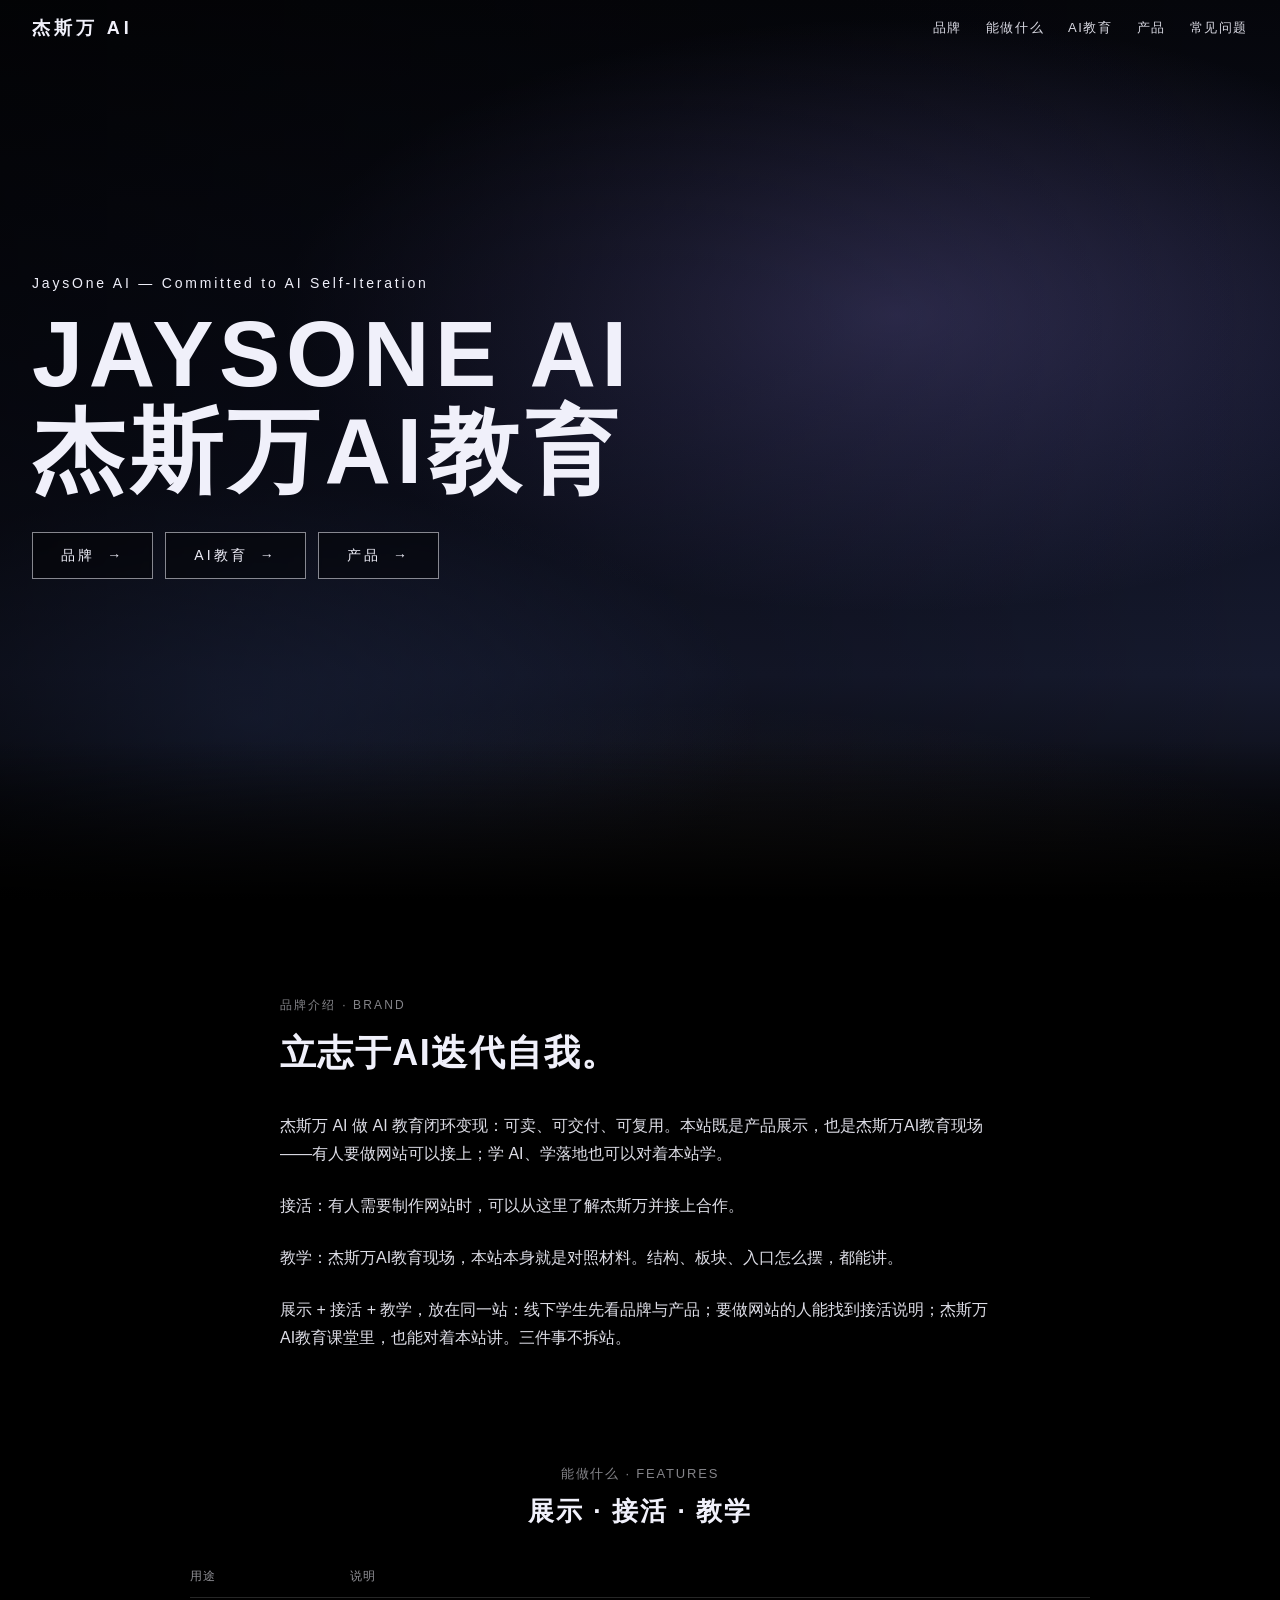
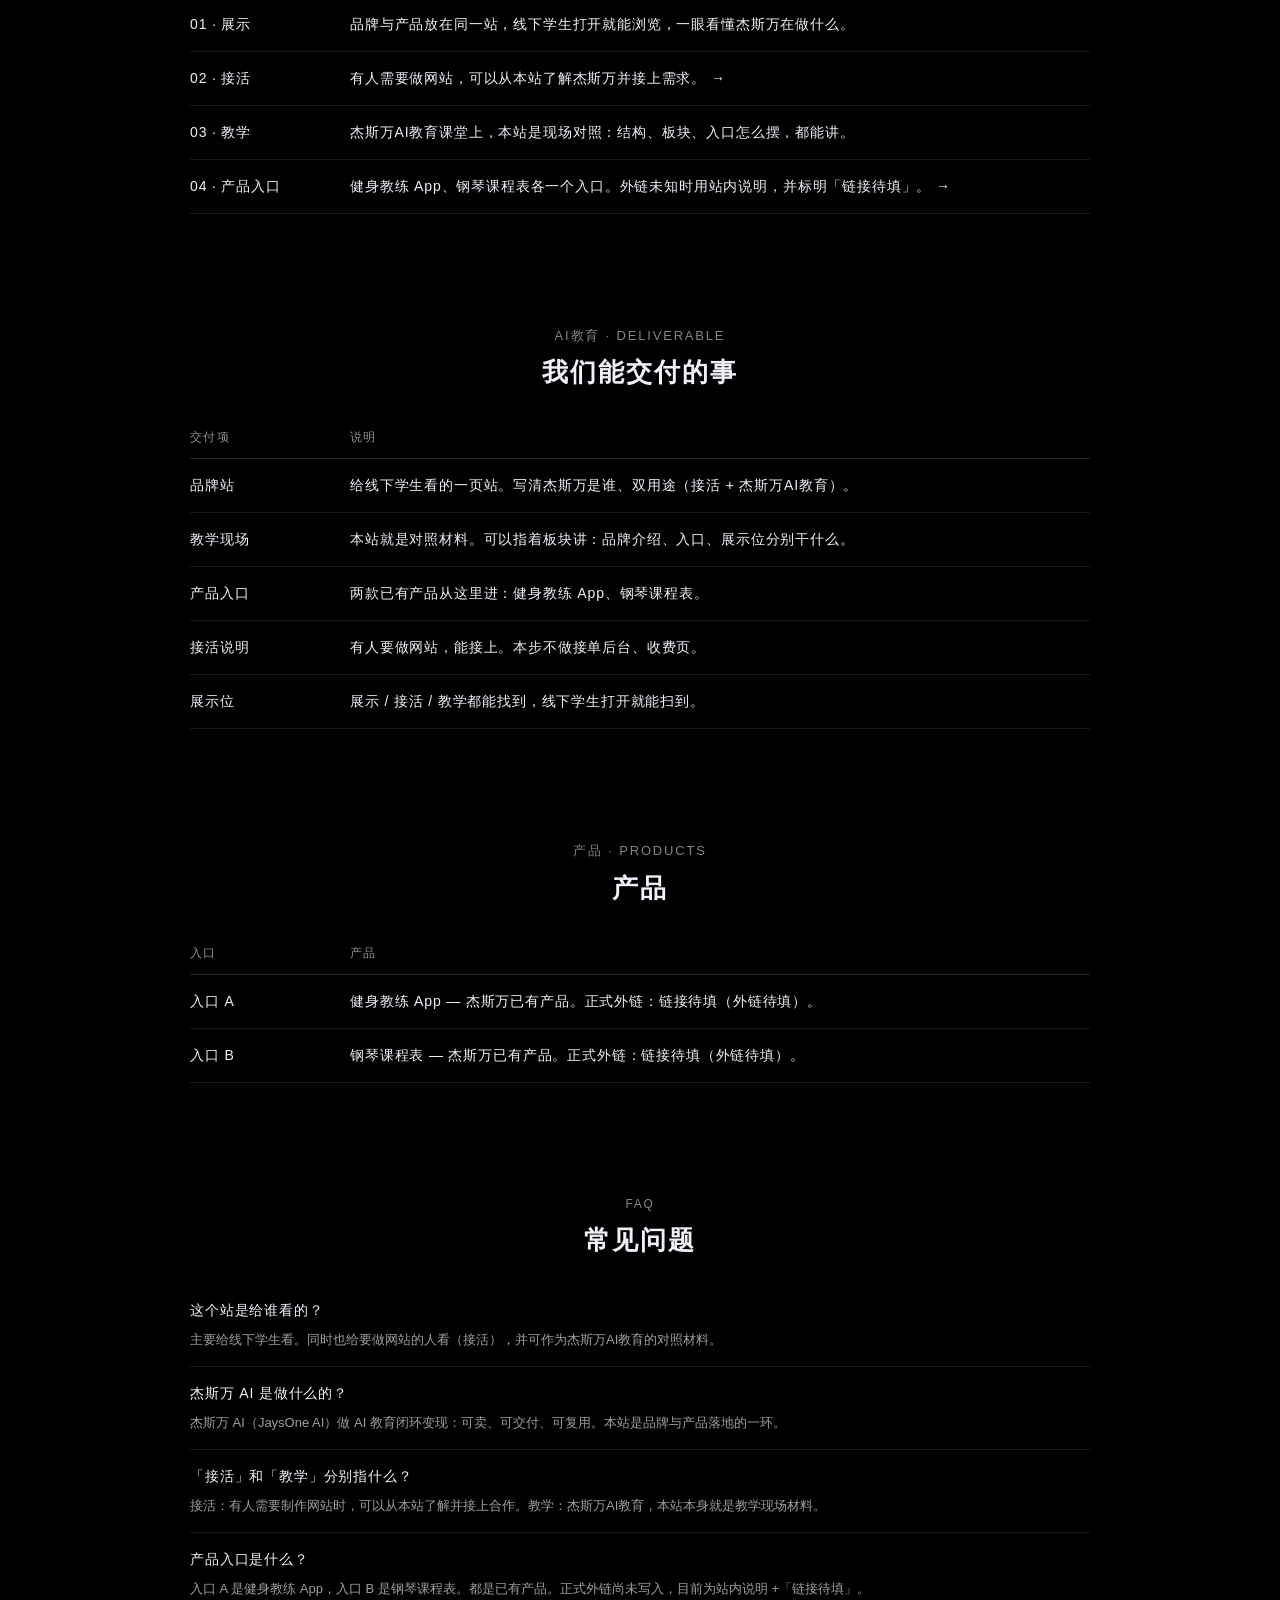
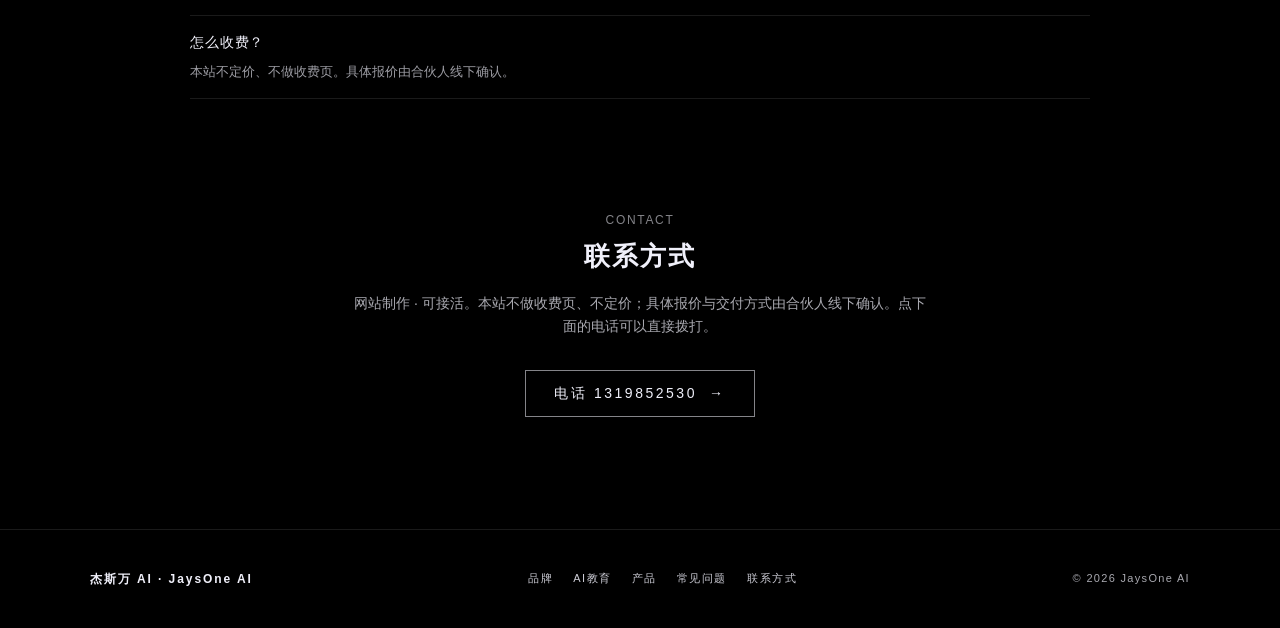
==== commit 10ffdfc8: "Deploy JaysOne AI site (Flight14 layout, current content)" ====
--- a/index.html
+++ b/index.html
@@ -1,289 +1 @@
-<!DOCTYPE html>
-<html lang="zh-CN">
-<head>
-  <meta charset="UTF-8" />
-  <meta name="viewport" content="width=device-width, initial-scale=1.0" />
-  <title>Li Jie · 杰斯万 AI</title>
-  <meta name="description" content="Li Jie / JaysOne AI — 教你用 AI 的个人工作室" />
-  <link rel="preconnect" href="https://fonts.googleapis.com" />
-  <link rel="preconnect" href="https://fonts.gstatic.com" crossorigin />
-  <link href="https://fonts.googleapis.com/css2?family=Cormorant+Garamond:wght@500;600;700&family=Instrument+Sans:wght@400;500;600&family=JetBrains+Mono:wght@400;500&display=swap" rel="stylesheet" />
-  <link rel="stylesheet" href="styles.css" />
-</head>
-<body>
-  <div class="page-frame">
-    <!-- NAV -->
-    <header class="nav" id="top">
-      <a class="logo" href="#hero">Li Jie</a>
-      <nav class="nav-links" aria-label="主导航">
-        <a href="#about" data-section="about">ABOUT</a>
-        <a href="#writing" data-section="writing">WRITING</a>
-        <a href="#video" data-section="video">VIDEO</a>
-        <a href="#build" data-section="build">BUILD</a>
-        <a href="#contact" data-section="contact">CONTACT</a>
-        <span class="nav-status" title="工作室状态"><i class="dot"></i>STUDIO</span>
-      </nav>
-      <button class="nav-toggle" id="navToggle" aria-label="菜单">☰</button>
-    </header>
-
-    <!-- HERO -->
-    <section class="hero" id="hero">
-      <div class="hero-left">
-        <h1 class="hero-name">Li Jie</h1>
-        <p class="hero-tag"><span class="dot"></span>JaysOne AI · 杰斯万 AI</p>
-        <p class="hero-sub">
-          教你用 AI 的个人工作室<br />
-          做工具、拍内容、把 AI 用到实处
-        </p>
-        <div class="hero-ctas">
-          <a class="btn-outline" href="#writing">查看内容 →</a>
-          <a class="btn-outline" href="#contact">联系我 →</a>
-        </div>
-      </div>
-      <div class="hero-right">
-        <div class="v-line"></div>
-        <canvas id="stippleHero" class="stipple-canvas" width="640" height="720" aria-label="原创点阵插画"></canvas>
-      </div>
-    </section>
-
-    <!-- ABOUT -->
-    <section class="section about" id="about">
-      <div class="about-grid">
-        <div class="about-left">
-          <h2 class="serif-xl">About me</h2>
-          <p class="about-bio">
-            我是 Li Jie，也叫杰斯万。<br />
-            做 AI 教学内容，也自己动手做工具。<br />
-            产品线：课格（排课表 App · Android + Web）。
-          </p>
-          <div class="id-card">
-            <div class="id-meta top">
-              <span>SPEC.001</span>
-              <span>VER. 0.1.0</span>
-              <span>BUILDER</span>
-            </div>
-            <canvas id="stippleId" width="280" height="320" aria-hidden="true"></canvas>
-            <div class="id-meta bottom">
-              <span>ID // LI JIE</span>
-              <span>FOCUS: AI · TOOLS · TEACH</span>
-            </div>
-            <span class="crosshair tl">+</span>
-            <span class="crosshair tr">+</span>
-            <span class="crosshair bl">+</span>
-            <span class="crosshair br">+</span>
-          </div>
-        </div>
-        <div class="about-right">
-          <div class="mode-tabs" role="tablist">
-            <button class="mode-tab active" data-mode="write" role="tab"><span>写</span><small>WRITE</small></button>
-            <button class="mode-tab" data-mode="shoot" role="tab"><span>拍</span><small>SHOOT</small></button>
-            <button class="mode-tab" data-mode="build" role="tab"><span>造</span><small>BUILD</small></button>
-          </div>
-          <div class="signal-station">
-            <div class="signal-head">
-              <h3>全平台信号台</h3>
-              <span class="live-badge"><i class="dot"></i> 部分 LIVE</span>
-            </div>
-            <ul class="signal-list">
-              <li>
-                <span class="plat">X</span>
-                <span class="handle">@待填写</span>
-                <span class="bars" aria-hidden="true"><i></i><i></i><i></i><i></i><i></i></span>
-                <span class="soon">● SOON</span>
-              </li>
-              <li>
-                <span class="plat">抖音</span>
-                <span class="handle">@待填写</span>
-                <span class="bars" aria-hidden="true"><i></i><i></i><i></i><i></i><i></i></span>
-                <span class="soon">● SOON</span>
-              </li>
-              <li>
-                <span class="plat">B站</span>
-                <span class="handle">@待填写</span>
-                <span class="bars" aria-hidden="true"><i></i><i></i><i></i><i></i><i></i></span>
-                <span class="soon">● SOON</span>
-              </li>
-              <li>
-                <span class="plat">小红书</span>
-                <span class="handle">@待填写</span>
-                <span class="bars" aria-hidden="true"><i></i><i></i><i></i><i></i><i></i></span>
-                <span class="soon">● SOON</span>
-              </li>
-              <li>
-                <span class="plat">YouTube</span>
-                <span class="handle">@待填写</span>
-                <span class="bars" aria-hidden="true"><i></i><i></i><i></i><i></i><i></i></span>
-                <span class="soon">● SOON</span>
-              </li>
-              <li>
-                <span class="plat">Telegram</span>
-                <span class="handle">@待填写</span>
-                <span class="bars" aria-hidden="true"><i></i><i></i><i></i><i></i><i></i></span>
-                <span class="soon">● SOON</span>
-              </li>
-            </ul>
-          </div>
-        </div>
-      </div>
-    </section>
-
-    <!-- WRITING -->
-    <section class="section writing" id="writing">
-      <div class="section-head">
-        <h2 class="serif-xl">Writing</h2>
-        <div class="sub-tabs">
-          <button class="sub-tab active" data-tab="write"><span class="dot"></span>写 — WRITE</button>
-          <button class="sub-tab soon" data-tab="shoot" disabled>拍 — SOON</button>
-          <button class="sub-tab soon" data-tab="build" disabled>造 — SOON</button>
-        </div>
-      </div>
-      <div class="writing-grid">
-        <article class="featured">
-          <div class="featured-art" id="featuredArt" aria-hidden="true"></div>
-          <div class="featured-body">
-            <h3>先问再改：新人用 AI 写代码的正确姿势</h3>
-            <p>别一上来就让 AI 瞎写。先让它搞懂仓库，再动手。</p>
-            <p class="meta">AI 认知 · 示例稿 · 日期待填</p>
-            <a class="read-more" href="#contact">阅读 →</a>
-          </div>
-        </article>
-        <div class="article-list">
-          <article class="list-item">
-            <span class="num">02</span>
-            <div class="list-body">
-              <h4>大改之前先要计划：一句话让 AI 别乱跑</h4>
-              <p class="meta">AI 实践 · 示例稿 · 日期待填</p>
-            </div>
-            <div class="thumb t1" aria-hidden="true"></div>
-          </article>
-          <article class="list-item">
-            <span class="num">03</span>
-            <div class="list-body">
-              <h4>给 AI 自检：测试和截图比你盯着有用</h4>
-              <p class="meta">教程类 · 示例稿 · 日期待填</p>
-            </div>
-            <div class="thumb t2" aria-hidden="true"></div>
-          </article>
-          <article class="list-item">
-            <span class="num">04</span>
-            <div class="list-body">
-              <h4>CLAUDE.md 写什么：把规矩写进文件里</h4>
-              <p class="meta">AI 工具 · 示例稿 · 日期待填</p>
-            </div>
-            <div class="thumb t3" aria-hidden="true"></div>
-          </article>
-        </div>
-      </div>
-    </section>
-
-    <!-- VIDEO -->
-    <section class="section video-section" id="video">
-      <div class="video-frame">
-        <div class="video-overlay">
-          <span class="rec">● REC 00:00:00</span>
-          <span class="ep">EP.01 · 筹备中</span>
-        </div>
-        <div class="video-center">
-          <p class="video-q">AI 时代最该先学会的能力是什么</p>
-          <p class="video-soon">敬请期待</p>
-        </div>
-        <div class="video-bar">
-          <span>00:00</span>
-          <div class="progress"><i style="width:0%"></i></div>
-          <span>0%</span>
-        </div>
-      </div>
-      <div class="video-label">
-        <span class="red-label">拍 — SHOOT</span>
-        <h2 class="serif-xl light">Shoot</h2>
-      </div>
-    </section>
-
-    <!-- BUILD -->
-    <section class="section build" id="build">
-      <div class="build-left">
-        <span class="red-label">造 — BUILD</span>
-        <h2 class="serif-xl">Build</h2>
-        <p class="build-status"><span class="dot"></span>公开建造中 · 课格 App</p>
-        <a class="gh-link" href="#contact">关注进度 →</a>
-        <ul class="git-timeline" aria-label="建造时间线（示例）">
-          <li><code>a7c3e91</code> <span>feat: 课格核心排课</span></li>
-          <li><code>b2d4f08</code> <span>feat: Web 端日历视图</span></li>
-          <li><code>c9e1a44</code> <span>feat: Android 同步</span></li>
-          <li class="head"><code>HEAD</code> <span>build: in public</span></li>
-        </ul>
-      </div>
-      <div class="build-right">
-        <div class="terminal" id="terminal">
-          <div class="term-bar">
-            <span class="c red"></span><span class="c yel"></span><span class="c grn"></span>
-            <span class="term-title">lijie — build</span>
-          </div>
-          <div class="term-body" id="termBody">
-            <div class="line"><span class="prompt">$</span> lijie build --in-public</div>
-          </div>
-          <div class="term-progress">
-            <div class="bar"><i id="termBar"></i></div>
-            <span id="termPct">v0.1.0 · compiling... 0%</span>
-          </div>
-        </div>
-        <div class="queued">
-          <span class="q-label">queued</span>
-          <div class="q-brace">{</div>
-          <ul>
-            <li>○ 课格 Web</li>
-            <li>○ AI 教学系列</li>
-            <li>○ 工具评测台</li>
-          </ul>
-        </div>
-        <div class="build-ruler" aria-hidden="true">
-          <span>0</span><span>240</span><span>480</span><span>720</span><span>960</span>
-        </div>
-      </div>
-    </section>
-
-    <!-- CONTACT -->
-    <section class="section contact" id="contact">
-      <p class="contact-eyebrow">— GET IN TOUCH / 联系 —</p>
-      <h2 class="serif-xxl contact-title">Let's talk.<i class="scribble"></i></h2>
-      <p class="contact-sub">聊聊 AI、课格，或者一起搞点事情。</p>
-      <p class="avail"><span class="dot"></span>当前开放合作 · Available</p>
-
-      <div class="ticker" aria-hidden="true">
-        <div class="ticker-track">
-          <span>AI 实战 · 课格 · 杰斯万 AI · build in public · 教你用 AI · </span>
-          <span>AI 实战 · 课格 · 杰斯万 AI · build in public · 教你用 AI · </span>
-        </div>
-      </div>
-
-      <div class="contact-grid">
-        <a class="c-cell" href="mailto:hello@example.com">
-          <span class="c-label">EMAIL</span>
-          <span class="c-val">hello@待填写.com →</span>
-        </a>
-        <a class="c-cell" href="#contact">
-          <span class="c-label">X</span>
-          <span class="c-val">@待填写 →</span>
-        </a>
-        <a class="c-cell" href="#contact">
-          <span class="c-label">Telegram</span>
-          <span class="c-val">@待填写 →</span>
-        </a>
-        <div class="c-cell wechat">
-          <span class="c-label">微信 / WeChat</span>
-          <div class="qr-placeholder" aria-label="二维码占位">
-            <canvas id="qrDots" width="96" height="96"></canvas>
-          </div>
-          <span class="c-hint">二维码待填写</span>
-        </div>
-      </div>
-
-      <footer class="site-footer">
-        <span>© 2026 Li Jie · JaysOne AI</span>
-        <a href="#top">回到顶部 ↑</a>
-      </footer>
-    </section>
-  </div>
-  <script src="main.js"></script>
-</body>
-</html>
+<!DOCTYPE html><html lang="zh-CN" class="h-full antialiased"><head><meta charSet="utf-8"/><meta name="viewport" content="width=device-width, initial-scale=1"/><link rel="stylesheet" href="/_next/static/chunks/31sah8od7p98w.css" data-precedence="next"/><link rel="preload" as="script" fetchPriority="low" href="/_next/static/chunks/3l04zcqx63h3y.js"/><script src="/_next/static/chunks/41qfcvra0dvw4.js" async=""></script><script src="/_next/static/chunks/27t_qfc-3_lzs.js" async=""></script><script src="/_next/static/chunks/turbopack-204cpt9buc445.js" async=""></script><script src="/_next/static/chunks/3fntmmi971322.js" async=""></script><script src="/_next/static/chunks/3lox95pdht3oi.js" async=""></script><title>JaysOne AI 杰斯万AI教育</title><meta name="description" content="杰斯万 AI（JaysOne AI）— 立志于AI迭代自我。AI 教育闭环变现：可卖、可交付、可复用。"/><link rel="icon" href="/favicon.ico?favicon.2vob68tjqpejf.ico" sizes="256x256" type="image/x-icon"/><script src="/_next/static/chunks/0cz1d0mv5g_q7.js" noModule=""></script></head><body class="min-h-full flex flex-col bg-black text-[#f0f0fa]"><div hidden=""><!--$--><!--/$--></div><main class="min-h-screen bg-black text-[#f0f0fa]"><header class="sx-nav absolute inset-x-0 top-0 z-50"><div class="mx-auto flex h-14 max-w-[1400px] items-center justify-between gap-4 px-4 sm:px-6 lg:px-8"><a href="#top" class="shrink-0 text-[18px] font-bold tracking-[0.22em] text-[#f0f0fa]" aria-label="杰斯万 AI">杰斯万 AI</a><nav class="hidden items-center gap-x-6 lg:flex" aria-label="Primary"><a href="#brand" class="whitespace-nowrap text-[13px] tracking-[0.12em] text-[#f0f0fa]/90 transition-opacity hover:opacity-70">品牌</a><a href="#features" class="whitespace-nowrap text-[13px] tracking-[0.12em] text-[#f0f0fa]/90 transition-opacity hover:opacity-70">能做什么</a><a href="#deliver" class="whitespace-nowrap text-[13px] tracking-[0.12em] text-[#f0f0fa]/90 transition-opacity hover:opacity-70">AI教育</a><a href="#products" class="whitespace-nowrap text-[13px] tracking-[0.12em] text-[#f0f0fa]/90 transition-opacity hover:opacity-70">产品</a><a href="#faq" class="whitespace-nowrap text-[13px] tracking-[0.12em] text-[#f0f0fa]/90 transition-opacity hover:opacity-70">常见问题</a></nav><button type="button" class="inline-flex h-9 w-9 items-center justify-center text-[#f0f0fa] lg:hidden" aria-expanded="false" aria-label="Toggle menu"><span class="flex flex-col gap-1.5"><span class="block h-px w-5 bg-current"></span><span class="block h-px w-5 bg-current"></span><span class="block h-px w-5 bg-current"></span></span></button></div></header><section id="top" class="relative flex min-h-[100svh] w-full items-end overflow-hidden sm:items-center" aria-label="JaysOne AI hero"><div class="absolute inset-0" aria-hidden="true" style="background:radial-gradient(ellipse 80% 55% at 70% 35%, rgba(120,110,190,0.35), transparent 60%), radial-gradient(ellipse 60% 40% at 20% 80%, rgba(60,80,140,0.35), transparent 65%), radial-gradient(ellipse 120% 70% at 50% 120%, rgba(200,170,140,0.18), transparent 60%), linear-gradient(180deg, #05060b 0%, #0d1020 45%, #161a2e 75%, #050505 100%)"></div><div class="absolute inset-0 bg-gradient-to-r from-black/55 via-black/25 to-transparent"></div><div class="absolute inset-x-0 bottom-0 h-40 bg-gradient-to-t from-black to-transparent"></div><div class="relative z-10 mx-auto w-full max-w-[1400px] px-4 pb-24 pt-28 sm:px-6 sm:pb-28 lg:px-8 lg:pt-16"><p class="mb-3 text-[13px] tracking-[0.18em] text-[#f0f0fa] sm:text-[14px] sm:tracking-[0.2em]">JaysOne AI — Committed to AI Self-Iteration</p><h1 class="max-w-[16ch] text-[42px] font-bold leading-[1.05] tracking-[0.04em] text-[#f0f0fa] sm:text-[64px] sm:tracking-[0.06em] md:text-[80px] lg:text-[92px]">JAYSONE AI<br/>杰斯万AI教育</h1><div class="mt-8 flex flex-wrap gap-3"><a href="#brand" class="inline-flex items-center gap-3 border border-[#f0f0fa]/55 bg-black/40 px-7 py-3 text-[14px] tracking-[0.22em] text-[#f0f0fa] backdrop-blur-[2px] transition-colors hover:border-[#f0f0fa] hover:bg-black/55">品牌 <span aria-hidden="true">→</span></a><a href="#deliver" class="inline-flex items-center gap-3 border border-[#f0f0fa]/55 bg-black/40 px-7 py-3 text-[14px] tracking-[0.22em] text-[#f0f0fa] backdrop-blur-[2px] transition-colors hover:border-[#f0f0fa] hover:bg-black/55">AI教育 <span aria-hidden="true">→</span></a><a href="#products" class="inline-flex items-center gap-3 border border-[#f0f0fa]/55 bg-black/40 px-7 py-3 text-[14px] tracking-[0.22em] text-[#f0f0fa] backdrop-blur-[2px] transition-colors hover:border-[#f0f0fa] hover:bg-black/55">产品 <span aria-hidden="true">→</span></a></div></div></section><section id="brand" class="scroll-mt-14 bg-black px-4 py-16 sm:px-6 sm:py-20 lg:px-8 lg:py-24" aria-labelledby="brand-heading"><div class="mx-auto max-w-[720px]"><p class="mb-3 text-[12px] tracking-[0.18em] text-[#f0f0fa]/55">品牌介绍 · BRAND</p><h2 id="brand-heading" class="mb-8 text-[28px] font-bold tracking-[0.04em] text-[#f0f0fa] sm:text-[36px]">立志于AI迭代自我。</h2><div class="space-y-6 text-[15px] leading-[1.7] text-[#f0f0fa]/92 sm:text-[16px] sm:leading-[1.75]"><p>杰斯万 AI 做 AI 教育闭环变现：可卖、可交付、可复用。本站既是产品展示，也是杰斯万AI教育现场——有人要做网站可以接上；学 AI、学落地也可以对着本站学。</p><p>接活：有人需要制作网站时，可以从这里了解杰斯万并接上合作。</p><p>教学：杰斯万AI教育现场，本站本身就是对照材料。结构、板块、入口怎么摆，都能讲。</p><p>展示 + 接活 + 教学，放在同一站：线下学生先看品牌与产品；要做网站的人能找到接活说明；杰斯万AI教育课堂里，也能对着本站讲。三件事不拆站。</p></div></div></section><section class="bg-black px-4 pb-20 pt-4 sm:px-6 sm:pb-28 lg:px-8" aria-label="JaysOne AI sections"><div class="space-y-20 sm:space-y-28"><div id="features" class="mx-auto w-full max-w-[900px] scroll-mt-16"><p class="mb-2 text-center text-[12px] tracking-[0.14em] text-[#f0f0fa]/55 sm:text-[13px]">能做什么 · FEATURES</p><h2 class="mb-6 text-center text-[22px] font-bold tracking-[0.08em] text-[#f0f0fa] sm:text-[26px]">展示 · 接活 · 教学</h2><div class="overflow-x-auto"><table class="w-full border-collapse text-left"><thead><tr class="border-b border-white/15"><th class="w-[8rem] py-3 pr-4 text-[11px] font-normal tracking-[0.12em] text-[#f0f0fa]/60 sm:w-[10rem] sm:text-[12px]">用途</th><th class="py-3 text-[11px] font-normal tracking-[0.12em] text-[#f0f0fa]/60 sm:text-[12px]">说明</th></tr></thead><tbody><tr class="border-b border-white/10"><td class="whitespace-nowrap py-3.5 pr-4 text-[13px] tracking-[0.06em] text-[#f0f0fa] sm:py-4 sm:text-[14px]">01 · 展示</td><td class="py-3.5 text-[13px] tracking-[0.06em] text-[#f0f0fa] sm:py-4 sm:text-[14px]">品牌与产品放在同一站，线下学生打开就能浏览，一眼看懂杰斯万在做什么。</td></tr><tr class="border-b border-white/10"><td class="whitespace-nowrap py-3.5 pr-4 text-[13px] tracking-[0.06em] text-[#f0f0fa] sm:py-4 sm:text-[14px]">02 · 接活</td><td class="py-3.5 text-[13px] tracking-[0.06em] text-[#f0f0fa] sm:py-4 sm:text-[14px]"><a href="#contact" class="hover:opacity-70">有人需要做网站，可以从本站了解杰斯万并接上需求。<!-- --> →</a></td></tr><tr class="border-b border-white/10"><td class="whitespace-nowrap py-3.5 pr-4 text-[13px] tracking-[0.06em] text-[#f0f0fa] sm:py-4 sm:text-[14px]">03 · 教学</td><td class="py-3.5 text-[13px] tracking-[0.06em] text-[#f0f0fa] sm:py-4 sm:text-[14px]">杰斯万AI教育课堂上，本站是现场对照：结构、板块、入口怎么摆，都能讲。</td></tr><tr class="border-b border-white/10"><td class="whitespace-nowrap py-3.5 pr-4 text-[13px] tracking-[0.06em] text-[#f0f0fa] sm:py-4 sm:text-[14px]">04 · 产品入口</td><td class="py-3.5 text-[13px] tracking-[0.06em] text-[#f0f0fa] sm:py-4 sm:text-[14px]"><a href="#products" class="hover:opacity-70">健身教练 App、钢琴课程表各一个入口。外链未知时用站内说明，并标明「链接待填」。<!-- --> →</a></td></tr></tbody></table></div></div><div id="deliver" class="mx-auto w-full max-w-[900px] scroll-mt-16"><p class="mb-2 text-center text-[12px] tracking-[0.14em] text-[#f0f0fa]/55 sm:text-[13px]">AI教育 · DELIVERABLE</p><h2 class="mb-6 text-center text-[22px] font-bold tracking-[0.08em] text-[#f0f0fa] sm:text-[26px]">我们能交付的事</h2><div class="overflow-x-auto"><table class="w-full border-collapse text-left"><thead><tr class="border-b border-white/15"><th class="w-[8rem] py-3 pr-4 text-[11px] font-normal tracking-[0.12em] text-[#f0f0fa]/60 sm:w-[10rem] sm:text-[12px]">交付项</th><th class="py-3 text-[11px] font-normal tracking-[0.12em] text-[#f0f0fa]/60 sm:text-[12px]">说明</th></tr></thead><tbody><tr class="border-b border-white/10"><td class="whitespace-nowrap py-3.5 pr-4 text-[13px] tracking-[0.06em] text-[#f0f0fa] sm:py-4 sm:text-[14px]">品牌站</td><td class="py-3.5 text-[13px] tracking-[0.06em] text-[#f0f0fa] sm:py-4 sm:text-[14px]">给线下学生看的一页站。写清杰斯万是谁、双用途（接活 + 杰斯万AI教育）。</td></tr><tr class="border-b border-white/10"><td class="whitespace-nowrap py-3.5 pr-4 text-[13px] tracking-[0.06em] text-[#f0f0fa] sm:py-4 sm:text-[14px]">教学现场</td><td class="py-3.5 text-[13px] tracking-[0.06em] text-[#f0f0fa] sm:py-4 sm:text-[14px]">本站就是对照材料。可以指着板块讲：品牌介绍、入口、展示位分别干什么。</td></tr><tr class="border-b border-white/10"><td class="whitespace-nowrap py-3.5 pr-4 text-[13px] tracking-[0.06em] text-[#f0f0fa] sm:py-4 sm:text-[14px]">产品入口</td><td class="py-3.5 text-[13px] tracking-[0.06em] text-[#f0f0fa] sm:py-4 sm:text-[14px]">两款已有产品从这里进：健身教练 App、钢琴课程表。</td></tr><tr class="border-b border-white/10"><td class="whitespace-nowrap py-3.5 pr-4 text-[13px] tracking-[0.06em] text-[#f0f0fa] sm:py-4 sm:text-[14px]">接活说明</td><td class="py-3.5 text-[13px] tracking-[0.06em] text-[#f0f0fa] sm:py-4 sm:text-[14px]">有人要做网站，能接上。本步不做接单后台、收费页。</td></tr><tr class="border-b border-white/10"><td class="whitespace-nowrap py-3.5 pr-4 text-[13px] tracking-[0.06em] text-[#f0f0fa] sm:py-4 sm:text-[14px]">展示位</td><td class="py-3.5 text-[13px] tracking-[0.06em] text-[#f0f0fa] sm:py-4 sm:text-[14px]">展示 / 接活 / 教学都能找到，线下学生打开就能扫到。</td></tr></tbody></table></div></div><div id="products" class="mx-auto w-full max-w-[900px] scroll-mt-16"><p class="mb-2 text-center text-[12px] tracking-[0.14em] text-[#f0f0fa]/55 sm:text-[13px]">产品 · PRODUCTS</p><h2 class="mb-6 text-center text-[22px] font-bold tracking-[0.08em] text-[#f0f0fa] sm:text-[26px]">产品</h2><div class="overflow-x-auto"><table class="w-full border-collapse text-left"><thead><tr class="border-b border-white/15"><th class="w-[8rem] py-3 pr-4 text-[11px] font-normal tracking-[0.12em] text-[#f0f0fa]/60 sm:w-[10rem] sm:text-[12px]">入口</th><th class="py-3 text-[11px] font-normal tracking-[0.12em] text-[#f0f0fa]/60 sm:text-[12px]">产品</th></tr></thead><tbody><tr class="border-b border-white/10"><td class="whitespace-nowrap py-3.5 pr-4 text-[13px] tracking-[0.06em] text-[#f0f0fa] sm:py-4 sm:text-[14px]">入口 A</td><td class="py-3.5 text-[13px] tracking-[0.06em] text-[#f0f0fa] sm:py-4 sm:text-[14px]">健身教练 App — 杰斯万已有产品。正式外链：链接待填（外链待填）。</td></tr><tr class="border-b border-white/10"><td class="whitespace-nowrap py-3.5 pr-4 text-[13px] tracking-[0.06em] text-[#f0f0fa] sm:py-4 sm:text-[14px]">入口 B</td><td class="py-3.5 text-[13px] tracking-[0.06em] text-[#f0f0fa] sm:py-4 sm:text-[14px]">钢琴课程表 — 杰斯万已有产品。正式外链：链接待填（外链待填）。</td></tr></tbody></table></div></div><div id="faq" class="mx-auto w-full max-w-[900px] scroll-mt-16"><p class="mb-2 text-center text-[12px] tracking-[0.14em] text-[#f0f0fa]/55">FAQ</p><h2 class="mb-6 text-center text-[22px] font-bold tracking-[0.08em] text-[#f0f0fa] sm:text-[26px]">常见问题</h2><ul><li class="border-b border-white/10 py-4"><p class="text-[14px] tracking-[0.06em] text-[#f0f0fa]">这个站是给谁看的？</p><p class="mt-2 text-[13px] leading-relaxed text-[#f0f0fa]/65">主要给线下学生看。同时也给要做网站的人看（接活），并可作为杰斯万AI教育的对照材料。</p></li><li class="border-b border-white/10 py-4"><p class="text-[14px] tracking-[0.06em] text-[#f0f0fa]">杰斯万 AI 是做什么的？</p><p class="mt-2 text-[13px] leading-relaxed text-[#f0f0fa]/65">杰斯万 AI（JaysOne AI）做 AI 教育闭环变现：可卖、可交付、可复用。本站是品牌与产品落地的一环。</p></li><li class="border-b border-white/10 py-4"><p class="text-[14px] tracking-[0.06em] text-[#f0f0fa]">「接活」和「教学」分别指什么？</p><p class="mt-2 text-[13px] leading-relaxed text-[#f0f0fa]/65">接活：有人需要制作网站时，可以从本站了解并接上合作。教学：杰斯万AI教育，本站本身就是教学现场材料。</p></li><li class="border-b border-white/10 py-4"><p class="text-[14px] tracking-[0.06em] text-[#f0f0fa]">产品入口是什么？</p><p class="mt-2 text-[13px] leading-relaxed text-[#f0f0fa]/65">入口 A 是健身教练 App，入口 B 是钢琴课程表。都是已有产品。正式外链尚未写入，目前为站内说明 +「链接待填」。</p></li><li class="border-b border-white/10 py-4"><p class="text-[14px] tracking-[0.06em] text-[#f0f0fa]">怎么收费？</p><p class="mt-2 text-[13px] leading-relaxed text-[#f0f0fa]/65">本站不定价、不做收费页。具体报价由合伙人线下确认。</p></li></ul></div><div id="contact" class="mx-auto w-full max-w-[900px] scroll-mt-16 text-center"><p class="mb-2 text-[12px] tracking-[0.14em] text-[#f0f0fa]/55">CONTACT</p><h2 class="mb-4 text-[22px] font-bold tracking-[0.08em] text-[#f0f0fa] sm:text-[26px]">联系方式</h2><p class="mx-auto max-w-xl text-[14px] leading-relaxed text-[#f0f0fa]/70">网站制作 · 可接活。本站不做收费页、不定价；具体报价与交付方式由合伙人线下确认。点下面的电话可以直接拨打。</p><a href="tel:1319852530" class="mt-8 inline-flex items-center gap-3 border border-[#f0f0fa]/55 px-7 py-3 text-[14px] tracking-[0.18em] text-[#f0f0fa] transition-colors hover:border-[#f0f0fa]">电话 1319852530 <span aria-hidden="true">→</span></a></div></div></section><footer class="border-t border-white/10 bg-black px-4 py-10 sm:px-6 lg:px-8"><div class="mx-auto flex max-w-[1100px] flex-col items-center justify-between gap-6 sm:flex-row"><p class="text-[12px] font-bold tracking-[0.16em] text-[#f0f0fa]">杰斯万 AI · JaysOne AI</p><nav class="flex flex-wrap items-center justify-center gap-x-5 gap-y-2" aria-label="Footer"><a href="#brand" class="text-[11px] tracking-[0.14em] text-[#f0f0fa]/85 transition-opacity hover:opacity-60">品牌</a><a href="#deliver" class="text-[11px] tracking-[0.14em] text-[#f0f0fa]/85 transition-opacity hover:opacity-60">AI教育</a><a href="#products" class="text-[11px] tracking-[0.14em] text-[#f0f0fa]/85 transition-opacity hover:opacity-60">产品</a><a href="#faq" class="text-[11px] tracking-[0.14em] text-[#f0f0fa]/85 transition-opacity hover:opacity-60">常见问题</a><a href="#contact" class="text-[11px] tracking-[0.14em] text-[#f0f0fa]/85 transition-opacity hover:opacity-60">联系方式</a></nav><p class="text-[11px] tracking-[0.12em] text-[#f0f0fa]/70">© 2026 JaysOne AI</p></div></footer></main><!--$--><!--/$--><script src="/_next/static/chunks/3l04zcqx63h3y.js" id="_R_" async=""></script><script>(self.__next_f=self.__next_f||[]).push([0])</script><script>self.__next_f.push([1,"1:\"$Sreact.fragment\"\n2:I[39756,[\"/_next/static/chunks/3fntmmi971322.js\"],\"default\"]\n3:I[37457,[\"/_next/static/chunks/3fntmmi971322.js\"],\"default\"]\n4:I[18529,[\"/_next/static/chunks/3fntmmi971322.js\",\"/_next/static/chunks/3lox95pdht3oi.js\"],\"Nav\"]\nc:I[68027,[\"/_next/static/chunks/3fntmmi971322.js\"],\"default\",1]\n:HL[\"/_next/static/chunks/31sah8od7p98w.css\",\"style\"]\n0:{\"P\":null,\"c\":[\"\",\"\"],\"q\":\"\",\"i\":false,\"f\":[[[\"\",{\"children\":[\"__PAGE__\",{},\"$undefined\",\"$undefined\",4608]},\"$undefined\",\"$undefined\",4624],[[\"$\",\"$1\",\"c\",{\"children\":[[[\"$\",\"link\",\"0\",{\"rel\":\"stylesheet\",\"href\":\"/_next/static/chunks/31sah8od7p98w.css\",\"precedence\":\"next\",\"crossOrigin\":\"$undefined\",\"nonce\":\"$undefined\"}],[\"$\",\"script\",\"script-0\",{\"src\":\"/_next/static/chunks/3fntmmi971322.js\",\"async\":true,\"nonce\":\"$undefined\"}]],[\"$\",\"html\",null,{\"lang\":\"zh-CN\",\"className\":\"h-full antialiased\",\"children\":[\"$\",\"body\",null,{\"className\":\"min-h-full flex flex-col bg-black text-[#f0f0fa]\",\"children\":[\"$\",\"$L2\",null,{\"parallelRouterKey\":\"children\",\"error\":\"$undefined\",\"errorStyles\":\"$undefined\",\"errorScripts\":\"$undefined\",\"template\":[\"$\",\"$L3\",null,{}],\"templateStyles\":\"$undefined\",\"templateScripts\":\"$undefined\",\"notFound\":[[[\"$\",\"title\",null,{\"children\":\"404: This page could not be found.\"}],[\"$\",\"div\",null,{\"style\":{\"fontFamily\":\"system-ui,\\\"Segoe UI\\\",Roboto,Helvetica,Arial,sans-serif,\\\"Apple Color Emoji\\\",\\\"Segoe UI Emoji\\\"\",\"height\":\"100vh\",\"textAlign\":\"center\",\"display\":\"flex\",\"flexDirection\":\"column\",\"alignItems\":\"center\",\"justifyContent\":\"center\"},\"children\":[\"$\",\"div\",null,{\"children\":[[\"$\",\"style\",null,{\"dangerouslySetInnerHTML\":{\"__html\":\"body{color:#000;background:#fff;margin:0}.next-error-h1{border-right:1px solid rgba(0,0,0,.3)}@media (prefers-color-scheme:dark){body{color:#fff;background:#000}.next-error-h1{border-right:1px solid rgba(255,255,255,.3)}}\"}}],[\"$\",\"h1\",null,{\"className\":\"next-error-h1\",\"style\":{\"display\":\"inline-block\",\"margin\":\"0 20px 0 0\",\"padding\":\"0 23px 0 0\",\"fontSize\":24,\"fontWeight\":500,\"verticalAlign\":\"top\",\"lineHeight\":\"49px\"},\"children\":404}],[\"$\",\"div\",null,{\"style\":{\"display\":\"inline-block\"},\"children\":[\"$\",\"h2\",null,{\"style\":{\"fontSize\":14,\"fontWeight\":400,\"lineHeight\":\"49px\",\"margin\":0},\"children\":\"This page could not be found.\"}]}]]}]}]],[]],\"forbidden\":\"$undefined\",\"unauthorized\":\"$undefined\"}]}]}]]}],{\"children\":[[\"$\",\"$1\",\"c\",{\"children\":[[\"$\",\"main\",null,{\"className\":\"min-h-screen bg-black text-[#f0f0fa]\",\"children\":[[\"$\",\"$L4\",null,{}],[\"$\",\"section\",null,{\"id\":\"top\",\"className\":\"relative flex min-h-[100svh] w-full items-end overflow-hidden sm:items-center\",\"aria-label\":\"JaysOne AI hero\",\"children\":[[\"$\",\"div\",null,{\"className\":\"absolute inset-0\",\"aria-hidden\":true,\"style\":{\"background\":\"radial-gradient(ellipse 80% 55% at 70% 35%, rgba(120,110,190,0.35), transparent 60%), radial-gradient(ellipse 60% 40% at 20% 80%, rgba(60,80,140,0.35), transparent 65%), radial-gradient(ellipse 120% 70% at 50% 120%, rgba(200,170,140,0.18), transparent 60%), linear-gradient(180deg, #05060b 0%, #0d1020 45%, #161a2e 75%, #050505 100%)\"}}],[\"$\",\"div\",null,{\"className\":\"absolute inset-0 bg-gradient-to-r from-black/55 via-black/25 to-transparent\"}],[\"$\",\"div\",null,{\"className\":\"absolute inset-x-0 bottom-0 h-40 bg-gradient-to-t from-black to-transparent\"}],[\"$\",\"div\",null,{\"className\":\"relative z-10 mx-auto w-full max-w-[1400px] px-4 pb-24 pt-28 sm:px-6 sm:pb-28 lg:px-8 lg:pt-16\",\"children\":[[\"$\",\"p\",null,{\"className\":\"mb-3 text-[13px] tracking-[0.18em] text-[#f0f0fa] sm:text-[14px] sm:tracking-[0.2em]\",\"children\":\"JaysOne AI — Committed to AI Self-Iteration\"}],[\"$\",\"h1\",null,{\"className\":\"max-w-[16ch] text-[42px] font-bold leading-[1.05] tracking-[0.04em] text-[#f0f0fa] sm:text-[64px] sm:tracking-[0.06em] md:text-[80px] lg:text-[92px]\",\"children\":[\"JAYSONE AI\",[\"$\",\"br\",null,{}],\"杰斯万AI教育\"]}],[\"$\",\"div\",null,{\"className\":\"mt-8 flex flex-wrap gap-3\",\"children\":[[\"$\",\"a\",null,{\"href\":\"#brand\",\"className\":\"inline-flex items-center gap-3 border border-[#f0f0fa]/55 bg-black/40 px-7 py-3 text-[14px] tracking-[0.22em] text-[#f0f0fa] backdrop-blur-[2px] transition-colors hover:border-[#f0f0fa] hover:bg-black/55\",\"children\":[\"品牌 \",[\"$\",\"span\",null,{\"aria-hidden\":true,\"children\":\"→\"}]]}],[\"$\",\"a\",null,{\"href\":\"#deliver\",\"className\":\"inline-flex items-center gap-3 border border-[#f0f0fa]/55 bg-black/40 px-7 py-3 text-[14px] tracking-[0.22em] text-[#f0f0fa] backdrop-blur-[2px] transition-colors hover:border-[#f0f0fa] hover:bg-black/55\",\"children\":[\"AI教育 \",[\"$\",\"span\",null,{\"aria-hidden\":true,\"children\":\"→\"}]]}],[\"$\",\"a\",null,{\"href\":\"#products\",\"className\":\"inline-flex items-center gap-3 border border-[#f0f0fa]/55 bg-black/40 px-7 py-3 text-[14px] tracking-[0.22em] text-[#f0f0fa] backdrop-blur-[2px] transition-colors hover:border-[#f0f0fa] hover:bg-black/55\",\"children\":[\"产品 \",\"$L5\"]}]]}]]}]]}],\"$L6\",\"$L7\",\"$L8\"]}],[\"$L9\"],\"$La\"]}],{},null,false,null]},null,false,null],\"$Lb\",false]],\"m\":\"$undefined\",\"G\":[\"$c\",[\"$Ld\"]],\"S\":true,\"h\":null,\"r\":\"$undefined\",\"s\":\"$undefined\",\"a\":\"$undefined\",\"l\":\"$undefined\",\"p\":\"$undefined\",\"d\":\"$undefined\",\"b\":\"FJ4uBgLNPTLlwCGOSUuei\"}\n15:I[97367,[\"/_next/static/chunks/3fntmmi971322.js\"],\"OutletBoundary\"]\n16:\"$Sreact.suspense\"\n18:I[97367,[\"/_next/static/chunks/3fntmmi971322.js\"],\"ViewportBoundary\"]\n1a:I[97367,[\"/_next/static/chunks/3fntmmi971322.js\"],\"MetadataBoundary\"]\n5:[\"$\",\"span\",null,{\"aria-hidden\":true,\"children\":\"→\"}]\n6:[\"$\",\"section\",null,{\"id\":\"brand\",\"className\":\"scroll-mt-14 bg-black px-4 py-16 sm:px-6 sm:py-20 lg:px-8 lg:py-24\",\"aria-labelledby\":\"brand-heading\",\"children\":[\"$\",\"div\",null,{\"className\":\"mx-auto max-w-[720px]\",\"children\":[[\"$\",\"p\",null,{\"className\":\"mb-3 text-[12px] tracking-[0.18em] text-[#f0f0fa]/55\",\"children\":\"品牌介绍 · BRAND\"}],[\"$\",\"h2\",null,{\"id\":\"brand-heading\",\"className\":\"mb-8 text-[28px] font-bold tracking-[0.04em] text-[#f0f0fa] sm:text-[36px]\",\"children\":\"立志于AI迭代自我。\"}],[\"$\",\"div\",null,{\"className\":\"space-y-6 text-[15px] leading-[1.7] text-[#f0f0fa]/92 sm:text-[16px] sm:leading-[1.75]\",\"children\":[[\"$\",\"p\",\"杰斯万 AI 做 AI 教育闭环变现：可卖、可交\",{\"children\":\"杰斯万 AI 做 AI 教育闭环变现：可卖、可交付、可复用。本站既是产品展示，也是杰斯万AI教育现场——有人要做网站可以接上；学 AI、学落地也可以对着本站学。\"}],[\"$\",\"p\",\"接活：有人需要制作网站时，可以从这里了解杰斯万并\",{\"children\":\"接活：有人需要制作网站时，可以从这里了解杰斯万并接上合作。\"}],[\"$\",\"p\",\"教学：杰斯万AI教育现场，本站本身就是对照材料。\",{\"children\":\"教学：杰斯万AI教育现场，本站本身就是对照材料。结构、板块、入口怎么摆，都能讲。\"}],[\"$\",\"p\",\"展示 + 接活 + 教学，放在同一站：线下学生先\",{\"children\":\"展示 + 接活 + 教学，放在同一站：线下学生先看品牌与产品；要做网站的人能找到接活说明；杰斯万AI教育课堂里，也能对着本站讲。三件事不拆站。\"}]]}]]}]}]\n7:[\"$\",\"section\",null,{\"className\":\"bg-black px-4 pb-20 pt-4 sm:px-6 sm:pb-28 lg:px-8\",\"aria-label\":\"JaysOne AI sections\",\"children\":[\"$\",\"div\",null,{\"className\":\"space-y-20 sm:space-y-28\",\"children\":[[\"$\",\"div\",null,{\"id\":\"features\",\"className\":\"mx-auto w-full max-w-[900px] scroll-mt-16\",\"children\":[[\"$\",\"p\",null,{\"className\":\"mb-2 text-center text-[12px] tracking-[0.14em] text-[#f0f0fa]/55 sm:text-[13px]\",\"children\":\"能做什么 · FEATURES\"}],[\"$\",\"h2\",null,{\"className\":\"mb-6 text-center text-[22px] font-bold tracking-[0.08em] text-[#f0f0fa] sm:text-[26px]\",\"children\":\"展示 · 接活 · 教学\"}],[\"$\",\"div\",null,{\"className\":\"overflow-x-auto\",\"children\":[\"$\",\"table\",null,{\"className\":\"w-full border-collapse text-left\",\"children\":[[\"$\",\"thead\",null,{\"children\":[\"$\",\"tr\",null,{\"className\":\"border-b border-white/15\",\"children\":[[\"$\",\"th\",null,{\"className\":\"w-[8rem] py-3 pr-4 text-[11px] font-normal tracking-[0.12em] text-[#f0f0fa]/60 sm:w-[10rem] sm:text-[12px]\",\"children\":\"用途\"}],[\"$\",\"th\",null,{\"className\":\"py-3 text-[11px] font-normal tracking-[0.12em] text-[#f0f0fa]/60 sm:text-[12px]\",\"children\":\"说明\"}]]}]}],[\"$\",\"tbody\",null,{\"children\":[[\"$\",\"tr\",\"01 · 展示\",{\"className\":\"border-b border-white/10\",\"children\":[[\"$\",\"td\",null,{\"className\":\"whitespace-nowrap py-3.5 pr-4 text-[13px] tracking-[0.06em] text-[#f0f0fa] sm:py-4 sm:text-[14px]\",\"children\":\"01 · 展示\"}],[\"$\",\"td\",null,{\"className\":\"py-3.5 text-[13px] tracking-[0.06em] text-[#f0f0fa] sm:py-4 sm:text-[14px]\",\"children\":\"品牌与产品放在同一站，线下学生打开就能浏览，一眼看懂杰斯万在做什么。\"}]]}],[\"$\",\"tr\",\"02 · 接活\",{\"className\":\"border-b border-white/10\",\"children\":[[\"$\",\"td\",null,{\"className\":\"whitespace-nowrap py-3.5 pr-4 text-[13px] tracking-[0.06em] text-[#f0f0fa] sm:py-4 sm:text-[14px]\",\"children\":\"02 · 接活\"}],[\"$\",\"td\",null,{\"className\":\"py-3.5 text-[13px] tracking-[0.06em] text-[#f0f0fa] sm:py-4 sm:text-[14px]\",\"children\":[\"$\",\"a\",null,{\"href\":\"#contact\",\"className\":\"hover:opacity-70\",\"children\":[\"有人需要做网站，可以从本站了解杰斯万并接上需求。\",\" →\"]}]}]]}],[\"$\",\"tr\",\"03 · 教学\",{\"className\":\"border-b border-white/10\",\"children\":[[\"$\",\"td\",null,{\"className\":\"whitespace-nowrap py-3.5 pr-4 text-[13px] tracking-[0.06em] text-[#f0f0fa] sm:py-4 sm:text-[14px]\",\"children\":\"03 · 教学\"}],[\"$\",\"td\",null,{\"className\":\"py-3.5 text-[13px] tracking-[0.06em] text-[#f0f0fa] sm:py-4 sm:text-[14px]\",\"children\":\"杰斯万AI教育课堂上，本站是现场对照：结构、板块、入口怎么摆，都能讲。\"}]]}],[\"$\",\"tr\",\"04 · 产品入口\",{\"className\":\"border-b border-white/10\",\"children\":[[\"$\",\"td\",null,{\"className\":\"whitespace-nowrap py-3.5 pr-4 text-[13px] tracking-[0.06em] text-[#f0f0fa] sm:py-4 sm:text-[14px]\",\"children\":\"04 · 产品入口\"}],[\"$\",\"td\",null,{\"className\":\"py-3.5 text-[13px] tracking-[0.06em] text-[#f0f0fa] sm:py-4 sm:text-[14px]\",\"children\":[\"$\",\"a\",null,{\"href\":\"#products\",\"className\":\"hover:opacity-70\",\"children\":[\"健身教练 App、钢琴课程表各一个入口。外链未知时用站内说明，并标明「链接待填」。\",\" →\"]}]}]]}]]}]]}]}]]}],[\"$\",\"div\",null,{\"id\":\"deliver\",\"className\":\"mx-auto w-full max-w-[900px] scroll-mt-16\",\"children\":[[\"$\",\"p\",null,{\"className\":\"mb-2 text-center text-[12px] tracking-[0.14em] text-[#f0f0fa]/55 sm:text-[13px]\",\"children\":\"AI教育 · DELIVERABLE\"}],[\"$\",\"h2\",null,{\"className\":\"mb-6 text-center text-[22px] font-bold tracking-[0.08em] text-[#f0f0fa] sm:text-[26px]\",\"children\":\"我们能交付的事\"}],[\"$\",\"div\",null,{\"className\":\"overflow-x-auto\",\"children\":[\"$\",\"table\",null,{\"className\":\"w-full border-collapse text-left\",\"children\":[[\"$\",\"thead\",null,{\"children\":[\"$\",\"tr\",null,{\"className\":\"border-b border-white/15\",\"children\":[[\"$\",\"th\",null,{\"className\":\"w-[8rem] py-3 pr-4 text-[11px] font-normal tracking-[0.12em] text-[#f0f0fa]/60 sm:w-[10rem] sm:text-[12px]\",\"children\":\"交付项\"}],[\"$\",\"th\",null,{\"className\":\"py-3 text-[11px] font-normal tracking-[0.12em] text-[#f0f0fa]/60 sm:text-[12px]\",\"children\":\"说明\"}]]}]}],[\"$\",\"tbody\",null,{\"children\":[[\"$\",\"tr\",\"品牌站\",{\"className\":\"border-b border-white/10\",\"children\":[[\"$\",\"td\",null,{\"className\":\"whitespace-nowrap py-3.5 pr-4 text-[13px] tracking-[0.06em] text-[#f0f0fa] sm:py-4 sm:text-[14px]\",\"children\":\"品牌站\"}],[\"$\",\"td\",null,{\"className\":\"py-3.5 text-[13px] tracking-[0.06em] text-[#f0f0fa] sm:py-4 sm:text-[14px]\",\"children\":\"给线下学生看的一页站。写清杰斯万是谁、双用途（接活 + 杰斯万AI教育）。\"}]]}],\"$Le\",\"$Lf\",\"$L10\",\"$L11\"]}]]}]}]]}],\"$L12\",\"$L13\",\"$L14\"]}]}]\n8:[\"$\",\"footer\",null,{\"className\":\"border-t border-white/10 bg-black px-4 py-10 sm:px-6 lg:px-8\",\"children\":[\"$\",\"div\",null,{\"className\":\"mx-auto flex max-w-[1100px] flex-col items-center justify-between gap-6 sm:flex-row\",\"children\":[[\"$\",\"p\",null,{\"className\":\"text-[12px] font-bold tracking-[0.16em] text-[#f0f0fa]\",\"children\":\"杰斯万 AI · JaysOne AI\"}],[\"$\",\"nav\",null,{\"className\":\"flex flex-wrap items-center justify-center gap-x-5 gap-y-2\",\"aria-label\":\"Footer\",\"children\":[[\"$\",\"a\",\"品牌\",{\"href\":\"#brand\",\"className\":\"text-[11px] tracking-[0.14em] text-[#f0f0fa]/85 transition-opacity hover:opacity-60\",\"children\":\"品牌\"}],[\"$\",\"a\",\"AI教育\",{\"href\":\"#deliver\",\"className\":\"text-[11px] tracking-[0.14em] text-[#f0f0fa]/85 transition-opacity hover:opacity-60\",\"children\":\"AI教育\"}],[\"$\",\"a\",\"产品\",{\"href\":\"#products\",\"className\":\"text-[11px] tracking-[0.14em] text-[#f0f0fa]/85 transition-opacity hover:opacity-60\",\"children\":\"产品\"}],[\"$\",\"a\",\"常见问题\",{\"href\":\"#faq\",\"className\":\"text-[11px] tracking-[0.14em] text-[#f0f0fa]/85 transition-opacity hover:opacity-60\",\"children\":\"常见问题\"}],[\"$\",\"a\",\"联系方式\",{\"href\":\"#contact\",\"className\":\"text-[11px] tracking-[0.14em] text-[#f0f0fa]/85 transition-opacity hover:opacity-60\",\"children\":\"联系方式\"}]]}],[\"$\",\"p\",null,{\"className\":\"text-[11px] tracking-[0.12em] text-[#f0f0fa]/70\",\"children\":\"© 2026 JaysOne AI\"}]]}]}]\n9:[\"$\",\"script\",\"script-0\",{\"src\":\"/_next/static/chunks/3lox95pdht3oi.js\",\"async\":true,\"nonce\":\"$undefined\"}]\na:[\"$\",\"$L15\",null,{\"children\":[\"$\",\"$16\",null,{\"name\":\"Next.MetadataOutlet\",\"children\":\"$@17\"}]}]\nb:[\"$\",\"$1\",\"h\",{\"children\":[null,[\"$\",\"$L18\",null,{\"children\":\"$L19\"}],[\"$\",\"div\",null,{\"hidden\":true,\"children\":[\"$\",\"$L1a\",null,{\"children\":[\"$\",\"$16\",null,{\"name\":\"Next.Metadata\",\"children\":\"$L1b\"}]}]}],null]}]\nd:[\"$\",\"link\",\"0\",{\"rel\":\"stylesheet\",\"href\":\"/_next/static/chunks/31sah8od7p98w.css\",\"precedence\":\"next\",\"crossOrigin\":\"$undefined\",\"nonce\":\"$undefined\"}]\ne:[\"$\",\"tr\",\"教学现场\",{\"className\":\"border-b border-white/10\",\"children\":[[\"$\",\"td\",null,{\"className\":\"whitespace-nowrap py-3.5 pr-4 text-[13px] tracking-[0.06em] text-[#f0f0fa] sm:py-4 sm:text-[14px]\",\"children\":\"教学现场\"}],[\"$\",\"td\",null,{\"className\":\"py-3.5 text-[13px] tracking-[0.06em] text-[#f0f0fa] sm:py-4 sm:text-[14px]\",\"children\":\"本站就是对照材料。可以指着板块讲：品牌介绍、入口、展示位分别干什么。\"}]]}]\nf:[\"$\",\"tr\",\"产品入口\",{\"className\":\"border-b border-white/10\",\"children\":[[\"$\",\"td\",null,{\"className\":\"whitespace-nowrap py-3.5 pr-4 text-[13px] tracking-[0.06em] text-[#f0f0fa] sm:py-4 sm:text-[14px]\",\"children\":\"产品入口\"}],[\"$\",\"td\",null,{\"className\":\"py-3.5 text-[13px] tracking-[0.06em] text-[#f0f0fa] sm:py-4 sm:text-[14px]\",\"children\":\"两款已有产品从这里进：健身教练 App、钢琴课程表。\"}]]}]\n10:[\"$\",\"tr\",\"接活说明\",{\"className\":\"border-b border-white/10\",\"children\":[[\"$\",\"td\",null,{\"className\":\"whitespace-nowrap py-3.5 pr-4 text-[13px] tracking-[0.06em] text-[#f0f0fa] sm:py-4 sm:text-[14px]\",\"children\":\"接活说明\"}],[\"$\",\"td\",null,{\"className\":\"py-3.5 text-[13px] tracking-[0.06em] text-[#f0f0fa] sm:py-4 sm:text-[14px]\",\"children\":\"有人要做网站，能接上。本步不做接单后台、收费页。\"}]]}]\n11:[\"$\",\"tr\",\"展示位\",{\"className\":\"border-b border-white/10\",\"children\":[[\"$\",\"td\",null,{\"className\":\"whitespace-nowrap py-3.5 pr-4 text-[13px] tracking-[0.06em] text-[#f0f0fa] sm:py-4 sm:text-[14px]\",\"children\":\"展示位\"}],[\"$\",\"td\",null,{\"className\":\"py-3.5 text-[13px] tracking-[0.06em] text-[#f0f0fa] sm:py-4 sm:text-[14px]\",\"children\":\"展示 / 接活 / 教学都能找到，线下学生打开就能扫到。\"}]]}]\n12:[\"$\",\"div\",null,{\"id\":\"products\",\"className\":\"mx-auto w-full max-w-[900px] scroll-mt-16\",\"children\":[[\"$\",\"p\",null,{\"className\":\"mb-2 text-center text-[12px] tracking-[0.14em] text-[#f0f0fa]/55 sm:text-[13px]\",\"children\":\"产品 · PRODUCTS\"}],[\"$\",\"h2\",null,{\"className\":\"mb-6 text-center text-[22px] font-bold tracking-[0.08em] text-[#f0f0fa] sm:text-[26px]\",\"children\":\"产品\"}],[\"$\",\"div\",null,{\"className\":\"overflow-x-auto\",\"children\":[\"$\",\"table\",null,{\"className\":\"w-full border-collapse text-left\",\"children\":[[\"$\",\"thead\",null,{\"children\":[\"$\",\"tr\",null,{\"className\":\"border-b border-white/15\",\"children\":[[\"$\",\"th\",null,{\"className\":\"w-[8rem] py-3 pr-4 text-[11px] font-normal tracking-[0.12em] text-[#f0f0fa]/60 sm:w-[10rem] sm:text-[12px]\",\"children\":\"入口\"}],[\"$\",\"th\",null,{\"className\":\"py-3 text-[11px] font-normal tracking-[0.12em] text-[#f0f0fa]/60 sm:text-[12px]\",\"children\":\"产品\"}]]}]}],[\"$\",\"tbody\",null,{\"children\":[[\"$\",\"tr\",\"入口 A\",{\"className\":\"border-b border-white/10\",\"children\":[[\"$\",\"td\",null,{\"className\":\"whitespace-nowrap py-3.5 pr-4 text-[13px] tracking-[0.06em] text-[#f0f0fa] sm:py-4 sm:text-[14px]\",\"children\":\"入口 A\"}],[\"$\",\"td\",null,{\"className\":\"py-3.5 text-[13px] tracking-[0.06em] text-[#f0f0fa] sm:py-4 sm:text-[14px]\",\"children\":\"健身教练 App — 杰斯万已有产品。正式外链：链接待填（外链待填）。\"}]]}],[\"$\",\"tr\",\"入口 B\",{\"className\":\"border-b border-white/10\",\"children\":[[\"$\",\"td\",null,{\"className\":\"whitespace-nowrap py-3.5 pr-4 text-[13px] tracking-[0.06em] text-[#f0f0fa] sm:py-4 sm:text-[14px]\",\"children\":\"入口 B\"}],[\"$\",\"td\",null,{\"className\":\"py-3.5 text-[13px] tracking-[0.06em] text-[#f0f0fa] sm:py-4 sm:text-[14px]\",\"children\":\"钢琴课程表 — 杰斯万已有产品。正式外链：链接待填（外链待填）。\"}]]}]]}]]}]}]]}]\n13:[\"$\",\"div\",null,{\"id\":\"faq\",\"className\":\"mx-auto w-full max-w-[900px] scroll-mt-16\",\"children\":[[\"$\",\"p\",null,{\"className\":\"mb-2 text-center text-[12px] tracking-[0.14em] text-[#f0f0fa]/55\",\"children\":\"FAQ\"}],[\"$\",\"h2\",null,{\"className\":\"mb-6 text-center text-[22px] font-bold tracking-[0.08em] text-[#f0f0fa] sm:text-[26px]\",\"children\":\"常见问题\"}],[\"$\",\"ul\",null,{\"children\":[[\"$\",\"li\",\"这个站是给谁看的？\",{\"className\":\"border-b border-white/10 py-4\",\"children\":[[\"$\",\"p\",null,{\"className\":\"text-[14px] tracking-[0.06em] text-[#f0f0fa]\",\"children\":\"这个站是给谁看的？\"}],[\"$\",\"p\",null,{\"className\":\"mt-2 text-[13px] leading-relaxed text-[#f0f0fa]/65\",\"children\":\"主要给线下学生看。同时也给要做网站的人看（接活），并可作为杰斯万AI教育的对照材料。\"}]]}],[\"$\",\"li\",\"杰斯万 AI 是做什么的？\",{\"className\":\"border-b border-white/10 py-4\",\"children\":[[\"$\",\"p\",null,{\"className\":\"text-[14px] tracking-[0.06em] text-[#f0f0fa]\",\"children\":\"杰斯万 AI 是做什么的？\"}],[\"$\",\"p\",null,{\"className\":\"mt-2 text-[13px] leading-relaxed text-[#f0f0fa]/65\",\"children\":\"杰斯万 AI（JaysOne AI）做 AI 教育闭环变现：可卖、可交付、可复用。本站是品牌与产品落地的一环。\"}]]}],[\"$\",\"li\",\"「接活」和「教学」分别指什么？\",{\"className\":\"border-b border-white/10 py-4\",\"children\":[[\"$\",\"p\",null,{\"className\":\"text-[14px] tracking-[0.06em] text-[#f0f0fa]\",\"children\":\"「接活」和「教学」分别指什么？\"}],[\"$\",\"p\",null,{\"className\":\"mt-2 text-[13px] leading-relaxed text-[#f0f0fa]/65\",\"children\":\"接活：有人需要制作网站时，可以从本站了解并接上合作。教学：杰斯万AI教育，本站本身就是教学现场材料。\"}]]}],[\"$\",\"li\",\"产品入口是什么？\",{\"className\":\"border-b border-white/10 py-4\",\"children\":[[\"$\",\"p\",null,{\"className\":\"text-[14px] tracking-[0.06em] text-[#f0f0fa]\",\"children\":\"产品入口是什么？\"}],[\"$\",\"p\",null,{\"className\":\"mt-2 text-[13px] leading-relaxed text-[#f0f0fa]/65\",\"children\":\"入口 A 是健身教练 App，入口 B 是钢琴课程表。都是已有产品。正式外链尚未写入，目前为站内说明 +「链接待填」。\"}]]}],[\"$\",\"li\",\"怎么收费？\",{\"className\":\"border-b border-white/10 py-4\",\"children\":[[\"$\",\"p\",null,{\"className\":\"text-[14px] tracking-[0.06em] text-[#f0f0fa]\",\"children\":\"怎么收费？\"}],[\"$\",\"p\",null,{\"className\":\"mt-2 text-[13px] leading-relaxed text-[#f0f0fa]/65\",\"children\":\"本站不定价、不做收费页。具体报价由合伙人线下确认。\"}]]}]]}]]}]\n14:[\"$\",\"div\",null,{\"id\":\"contact\",\"className\":\"mx-auto w-full max-w-[900px] scroll-mt-16 text-center\",\"children\":[[\"$\",\"p\",null,{\"className\":\"mb-2 text-[12px] tracking-[0.14em] text-[#f0f0fa]/55\",\"children\":\"CONTACT\"}],[\"$\",\"h2\",null,{\"className\":\"mb-4 text-[22px] font-bold tracking-[0.08em] text-[#f0f0fa] sm:text-[26px]\",\"children\":\"联系方式\"}],[\"$\",\"p\",null,{\"className\":\"mx-auto max-w-xl text-[14px] leading-relaxed text-[#f0f0fa]/70\",\"children\":\"网站制作 · 可接活。本站不做收费页、不定价；具体报价与交付方式由合伙人线下确认。点下面的电话可以直接拨打。\"}],[\"$\",\"a\",null,{\"href\":\"tel:1319852530\",\"className\":\"mt-8 inline-flex items-center gap-3 border border-[#f0f0fa]/55 px-7 py-3 text-[14px] tracking-[0.18em] text-[#f0f0fa] transition-colors hover:border-[#f0f0fa]\",\"children\":[\"电话 1319852530 \",[\"$\",\"span\",null,{\"aria-hidden\":true,\"children\":\"→\"}]]}]]}]\n19:[[\"$\",\"meta\",\"0\",{\"charSet\":\"utf-8\"}],[\"$\",\"meta\",\"1\",{\"name\":\"viewport\",\"content\":\"width=device-width, initial-scale=1\"}]]\n1c:I[27201,[\"/_next/static/chunks/3fntmmi971322.js\"],\"IconMark\"]\n17:null\n1b:[[\"$\",\"title\",\"0\",{\"children\":\"JaysOne AI 杰斯万AI教育\"}],[\"$\",\"meta\",\"1\",{\"name\":\"description\",\"content\":\"杰斯万 AI（JaysOne AI）— 立志于AI迭代自我。AI 教育闭环变现：可卖、可交付、可复用。\"}],[\"$\",\"link\",\"2\",{\"rel\":\"icon\",\"href\":\"/favicon.ico?favicon.2vob68tjqpejf.ico\",\"sizes\":\"256x256\",\"type\":\"image/x-icon\"}],[\"$\",\"$L1c\",\"3\",{}]]\n"])</script></body></html>
--- a/_next/static/chunks/31sah8od7p98w.css
+++ b/_next/static/chunks/31sah8od7p98w.css
@@ -0,0 +1 @@
+@layer properties{@supports (((-webkit-hyphens:none)) and (not (margin-trim:inline))) or ((-moz-orient:inline) and (not (color:rgb(from red r g b)))){*,:before,:after,::backdrop{--tw-space-y-reverse:0;--tw-border-style:solid;--tw-gradient-position:initial;--tw-gradient-from:#0000;--tw-gradient-via:#0000;--tw-gradient-to:#0000;--tw-gradient-stops:initial;--tw-gradient-via-stops:initial;--tw-gradient-from-position:0%;--tw-gradient-via-position:50%;--tw-gradient-to-position:100%;--tw-leading:initial;--tw-font-weight:initial;--tw-tracking:initial;--tw-outline-style:solid;--tw-backdrop-blur:initial;--tw-backdrop-brightness:initial;--tw-backdrop-contrast:initial;--tw-backdrop-grayscale:initial;--tw-backdrop-hue-rotate:initial;--tw-backdrop-invert:initial;--tw-backdrop-opacity:initial;--tw-backdrop-saturate:initial;--tw-backdrop-sepia:initial;--tw-shadow:0 0 #0000;--tw-shadow-color:initial;--tw-shadow-alpha:100%;--tw-inset-shadow:0 0 #0000;--tw-inset-shadow-color:initial;--tw-inset-shadow-alpha:100%;--tw-ring-color:initial;--tw-ring-shadow:0 0 #0000;--tw-inset-ring-color:initial;--tw-inset-ring-shadow:0 0 #0000;--tw-ring-inset:initial;--tw-ring-offset-width:0px;--tw-ring-offset-color:#fff;--tw-ring-offset-shadow:0 0 #0000;--tw-translate-x:0;--tw-translate-y:0;--tw-translate-z:0;--tw-animation-delay:0s;--tw-animation-direction:normal;--tw-animation-duration:initial;--tw-animation-fill-mode:none;--tw-animation-iteration-count:1;--tw-enter-blur:0;--tw-enter-opacity:1;--tw-enter-rotate:0;--tw-enter-scale:1;--tw-enter-translate-x:0;--tw-enter-translate-y:0;--tw-exit-blur:0;--tw-exit-opacity:1;--tw-exit-rotate:0;--tw-exit-scale:1;--tw-exit-translate-x:0;--tw-exit-translate-y:0}}}@layer theme{:root,:host{--font-sans:"Helvetica Neue", Helvetica, Arial, "DIN Alternate", "Segoe UI", ui-sans-serif, system-ui, sans-serif;--color-black:#000;--color-white:#fff;--spacing:.25rem;--container-xl:36rem;--text-xs:.75rem;--text-xs--line-height:calc(1 / .75);--text-sm:.875rem;--text-sm--line-height:calc(1.25 / .875);--font-weight-normal:400;--font-weight-medium:500;--font-weight-bold:700;--leading-relaxed:1.625;--radius-md:calc(var(--radius) * .8);--default-transition-duration:.15s;--default-transition-timing-function:cubic-bezier(.4, 0, .2, 1);--default-font-family:"Helvetica Neue", Helvetica, Arial, "DIN Alternate", "Segoe UI", ui-sans-serif, system-ui, sans-serif;--default-mono-font-family:ui-monospace, "SF Mono", Menlo, Monaco, Consolas, monospace}}@layer base{*,:after,:before,::backdrop{box-sizing:border-box;border:0 solid;margin:0;padding:0}::file-selector-button{box-sizing:border-box;border:0 solid;margin:0;padding:0}html,:host{-webkit-text-size-adjust:100%;tab-size:4;line-height:1.5;font-family:var(--default-font-family,ui-sans-serif, system-ui, sans-serif, "Apple Color Emoji", "Segoe UI Emoji", "Segoe UI Symbol", "Noto Color Emoji");font-feature-settings:var(--default-font-feature-settings,normal);font-variation-settings:var(--default-font-variation-settings,normal);-webkit-tap-highlight-color:transparent}hr{height:0;color:inherit;border-top-width:1px}abbr:where([title]){-webkit-text-decoration:underline dotted;text-decoration:underline dotted}h1,h2,h3,h4,h5,h6{font-size:inherit;font-weight:inherit}a{color:inherit;-webkit-text-decoration:inherit;-webkit-text-decoration:inherit;-webkit-text-decoration:inherit;-webkit-text-decoration:inherit;text-decoration:inherit}b,strong{font-weight:bolder}code,kbd,samp,pre{font-family:var(--default-mono-font-family,ui-monospace, SFMono-Regular, Menlo, Monaco, Consolas, "Liberation Mono", "Courier New", monospace);font-feature-settings:var(--default-mono-font-feature-settings,normal);font-variation-settings:var(--default-mono-font-variation-settings,normal);font-size:1em}small{font-size:80%}sub,sup{vertical-align:baseline;font-size:75%;line-height:0;position:relative}sub{bottom:-.25em}sup{top:-.5em}table{text-indent:0;border-color:inherit;border-collapse:collapse}:-moz-focusring{outline:auto}progress{vertical-align:baseline}summary{display:list-item}ol,ul,menu{list-style:none}img,svg,video,canvas,audio,iframe,embed,object{vertical-align:middle;display:block}img,video{max-width:100%;height:auto}button,input,select,optgroup,textarea{font:inherit;font-feature-settings:inherit;font-variation-settings:inherit;letter-spacing:inherit;color:inherit;opacity:1;background-color:#0000;border-radius:0}::file-selector-button{font:inherit;font-feature-settings:inherit;font-variation-settings:inherit;letter-spacing:inherit;color:inherit;opacity:1;background-color:#0000;border-radius:0}:where(select:is([multiple],[size])) optgroup{font-weight:bolder}:where(select:is([multiple],[size])) optgroup option{padding-inline-start:20px}::file-selector-button{margin-inline-end:4px}::placeholder{opacity:1}@supports (not ((-webkit-appearance:-apple-pay-button))) or (contain-intrinsic-size:1px){::placeholder{color:currentColor}@supports (color:color-mix(in lab, red, red)){::placeholder{color:color-mix(in oklab, currentcolor 50%, transparent)}}}textarea{resize:vertical}::-webkit-search-decoration{-webkit-appearance:none}::-webkit-date-and-time-value{min-height:1lh;text-align:inherit}::-webkit-datetime-edit{display:inline-flex}::-webkit-datetime-edit-fields-wrapper{padding:0}::-webkit-datetime-edit{padding-block:0}::-webkit-datetime-edit-year-field{padding-block:0}::-webkit-datetime-edit-month-field{padding-block:0}::-webkit-datetime-edit-day-field{padding-block:0}::-webkit-datetime-edit-hour-field{padding-block:0}::-webkit-datetime-edit-minute-field{padding-block:0}::-webkit-datetime-edit-second-field{padding-block:0}::-webkit-datetime-edit-millisecond-field{padding-block:0}::-webkit-datetime-edit-meridiem-field{padding-block:0}::-webkit-calendar-picker-indicator{line-height:1}:-moz-ui-invalid{box-shadow:none}button,input:where([type=button],[type=reset],[type=submit]){appearance:button}::file-selector-button{appearance:button}::-webkit-inner-spin-button{height:auto}::-webkit-outer-spin-button{height:auto}[hidden]:where(:not([hidden=until-found])){display:none!important}*{border-color:var(--border);outline-color:var(--ring)}@supports (color:color-mix(in lab, red, red)){*{outline-color:color-mix(in oklab, var(--ring) 50%, transparent)}}html{scroll-behavior:smooth;font-family:Helvetica Neue,Helvetica,Arial,DIN Alternate,Segoe UI,ui-sans-serif,system-ui,sans-serif}body{background-color:var(--background);color:var(--foreground)}}@layer components;@layer utilities{.visible{visibility:visible}.absolute{position:absolute}.fixed{position:fixed}.relative{position:relative}.static{position:static}.sticky{position:sticky}.inset-0{inset:calc(var(--spacing) * 0)}.inset-x-0{inset-inline:calc(var(--spacing) * 0)}.start{inset-inline-start:var(--spacing)}.top-0{top:calc(var(--spacing) * 0)}.bottom-0{bottom:calc(var(--spacing) * 0)}.isolate{isolation:isolate}.z-10{z-index:10}.z-50{z-index:50}.mx-auto{margin-inline:auto}.mt-2{margin-top:calc(var(--spacing) * 2)}.mt-8{margin-top:calc(var(--spacing) * 8)}.mb-2{margin-bottom:calc(var(--spacing) * 2)}.mb-3{margin-bottom:calc(var(--spacing) * 3)}.mb-4{margin-bottom:calc(var(--spacing) * 4)}.mb-6{margin-bottom:calc(var(--spacing) * 6)}.mb-8{margin-bottom:calc(var(--spacing) * 8)}.block{display:block}.contents{display:contents}.flex{display:flex}.hidden{display:none}.inline{display:inline}.inline-flex{display:inline-flex}.table{display:table}.size-6{width:calc(var(--spacing) * 6);height:calc(var(--spacing) * 6)}.size-7{width:calc(var(--spacing) * 7);height:calc(var(--spacing) * 7)}.size-8{width:calc(var(--spacing) * 8);height:calc(var(--spacing) * 8)}.size-9{width:calc(var(--spacing) * 9);height:calc(var(--spacing) * 9)}.h-6{height:calc(var(--spacing) * 6)}.h-7{height:calc(var(--spacing) * 7)}.h-8{height:calc(var(--spacing) * 8)}.h-9{height:calc(var(--spacing) * 9)}.h-14{height:calc(var(--spacing) * 14)}.h-40{height:calc(var(--spacing) * 40)}.h-full{height:100%}.h-px{height:1px}.min-h-\[100svh\]{min-height:100svh}.min-h-full{min-height:100%}.min-h-screen{min-height:100vh}.w-5{width:calc(var(--spacing) * 5)}.w-9{width:calc(var(--spacing) * 9)}.w-\[8rem\]{width:8rem}.w-full{width:100%}.max-w-\[16ch\]{max-width:16ch}.max-w-\[720px\]{max-width:720px}.max-w-\[900px\]{max-width:900px}.max-w-\[1100px\]{max-width:1100px}.max-w-\[1400px\]{max-width:1400px}.max-w-xl{max-width:var(--container-xl)}.shrink-0{flex-shrink:0}.border-collapse{border-collapse:collapse}.scroll-mt-14{scroll-margin-top:calc(var(--spacing) * 14)}.scroll-mt-16{scroll-margin-top:calc(var(--spacing) * 16)}.flex-col{flex-direction:column}.flex-wrap{flex-wrap:wrap}.items-center{align-items:center}.items-end{align-items:flex-end}.justify-between{justify-content:space-between}.justify-center{justify-content:center}.gap-1{gap:calc(var(--spacing) * 1)}.gap-1\.5{gap:calc(var(--spacing) * 1.5)}.gap-3{gap:calc(var(--spacing) * 3)}.gap-4{gap:calc(var(--spacing) * 4)}.gap-6{gap:calc(var(--spacing) * 6)}:where(.space-y-6>:not(:last-child)){--tw-space-y-reverse:0;margin-block-start:calc(calc(var(--spacing) * 6) * var(--tw-space-y-reverse));margin-block-end:calc(calc(var(--spacing) * 6) * calc(1 - var(--tw-space-y-reverse)))}:where(.space-y-20>:not(:last-child)){--tw-space-y-reverse:0;margin-block-start:calc(calc(var(--spacing) * 20) * var(--tw-space-y-reverse));margin-block-end:calc(calc(var(--spacing) * 20) * calc(1 - var(--tw-space-y-reverse)))}.gap-x-5{column-gap:calc(var(--spacing) * 5)}.gap-x-6{column-gap:calc(var(--spacing) * 6)}.gap-y-2{row-gap:calc(var(--spacing) * 2)}.overflow-hidden{overflow:hidden}.overflow-x-auto{overflow-x:auto}.rounded-\[min\(var\(--radius-md\)\,10px\)\]{border-radius:min(var(--radius-md), 10px)}.rounded-\[min\(var\(--radius-md\)\,12px\)\]{border-radius:min(var(--radius-md), 12px)}.rounded-lg{border-radius:var(--radius)}.border{border-style:var(--tw-border-style);border-width:1px}.border-t{border-top-style:var(--tw-border-style);border-top-width:1px}.border-b{border-bottom-style:var(--tw-border-style);border-bottom-width:1px}.border-\[\#f0f0fa\]\/55{border-color:#f0f0fa8c;border-color:lab(95.0132% 1.3473 -4.83358/.55)}.border-border{border-color:var(--border)}.border-transparent{border-color:#0000}.border-white\/10{border-color:#ffffff1a}@supports (color:color-mix(in lab, red, red)){.border-white\/10{border-color:color-mix(in oklab, var(--color-white) 10%, transparent)}}.border-white\/15{border-color:#ffffff26}@supports (color:color-mix(in lab, red, red)){.border-white\/15{border-color:color-mix(in oklab, var(--color-white) 15%, transparent)}}.bg-background{background-color:var(--background)}.bg-black{background-color:var(--color-black)}.bg-black\/40{background-color:#0006}@supports (color:color-mix(in lab, red, red)){.bg-black\/40{background-color:color-mix(in oklab, var(--color-black) 40%, transparent)}}.bg-black\/95{background-color:#000000f2}@supports (color:color-mix(in lab, red, red)){.bg-black\/95{background-color:color-mix(in oklab, var(--color-black) 95%, transparent)}}.bg-current{background-color:currentColor}.bg-destructive\/10{background-color:var(--destructive)}@supports (color:color-mix(in lab, red, red)){.bg-destructive\/10{background-color:color-mix(in oklab, var(--destructive) 10%, transparent)}}.bg-primary{background-color:var(--primary)}.bg-secondary{background-color:var(--secondary)}.bg-gradient-to-r{--tw-gradient-position:to right in oklab;background-image:linear-gradient(var(--tw-gradient-stops))}.bg-gradient-to-t{--tw-gradient-position:to top in oklab;background-image:linear-gradient(var(--tw-gradient-stops))}.from-black{--tw-gradient-from:var(--color-black);--tw-gradient-stops:var(--tw-gradient-via-stops,var(--tw-gradient-position), var(--tw-gradient-from) var(--tw-gradient-from-position), var(--tw-gradient-to) var(--tw-gradient-to-position))}.from-black\/55{--tw-gradient-from:#0000008c}@supports (color:color-mix(in lab, red, red)){.from-black\/55{--tw-gradient-from:color-mix(in oklab, var(--color-black) 55%, transparent)}}.from-black\/55{--tw-gradient-stops:var(--tw-gradient-via-stops,var(--tw-gradient-position), var(--tw-gradient-from) var(--tw-gradient-from-position), var(--tw-gradient-to) var(--tw-gradient-to-position))}.via-black\/25{--tw-gradient-via:#00000040}@supports (color:color-mix(in lab, red, red)){.via-black\/25{--tw-gradient-via:color-mix(in oklab, var(--color-black) 25%, transparent)}}.via-black\/25{--tw-gradient-via-stops:var(--tw-gradient-position), var(--tw-gradient-from) var(--tw-gradient-from-position), var(--tw-gradient-via) var(--tw-gradient-via-position), var(--tw-gradient-to) var(--tw-gradient-to-position);--tw-gradient-stops:var(--tw-gradient-via-stops)}.to-transparent{--tw-gradient-to:transparent;--tw-gradient-stops:var(--tw-gradient-via-stops,var(--tw-gradient-position), var(--tw-gradient-from) var(--tw-gradient-from-position), var(--tw-gradient-to) var(--tw-gradient-to-position))}.bg-clip-padding{background-clip:padding-box}.px-2{padding-inline:calc(var(--spacing) * 2)}.px-2\.5{padding-inline:calc(var(--spacing) * 2.5)}.px-4{padding-inline:calc(var(--spacing) * 4)}.px-7{padding-inline:calc(var(--spacing) * 7)}.py-3{padding-block:calc(var(--spacing) * 3)}.py-3\.5{padding-block:calc(var(--spacing) * 3.5)}.py-4{padding-block:calc(var(--spacing) * 4)}.py-10{padding-block:calc(var(--spacing) * 10)}.py-16{padding-block:calc(var(--spacing) * 16)}.pt-4{padding-top:calc(var(--spacing) * 4)}.pt-28{padding-top:calc(var(--spacing) * 28)}.pr-4{padding-right:calc(var(--spacing) * 4)}.pb-20{padding-bottom:calc(var(--spacing) * 20)}.pb-24{padding-bottom:calc(var(--spacing) * 24)}.text-center{text-align:center}.text-left{text-align:left}.text-sm{font-size:var(--text-sm);line-height:var(--tw-leading,var(--text-sm--line-height))}.text-xs{font-size:var(--text-xs);line-height:var(--tw-leading,var(--text-xs--line-height))}.text-\[0\.8rem\]{font-size:.8rem}.text-\[11px\]{font-size:11px}.text-\[12px\]{font-size:12px}.text-\[13px\]{font-size:13px}.text-\[14px\]{font-size:14px}.text-\[15px\]{font-size:15px}.text-\[18px\]{font-size:18px}.text-\[22px\]{font-size:22px}.text-\[28px\]{font-size:28px}.text-\[42px\]{font-size:42px}.leading-\[1\.05\]{--tw-leading:1.05;line-height:1.05}.leading-\[1\.7\]{--tw-leading:1.7;line-height:1.7}.leading-relaxed{--tw-leading:var(--leading-relaxed);line-height:var(--leading-relaxed)}.font-bold{--tw-font-weight:var(--font-weight-bold);font-weight:var(--font-weight-bold)}.font-medium{--tw-font-weight:var(--font-weight-medium);font-weight:var(--font-weight-medium)}.font-normal{--tw-font-weight:var(--font-weight-normal);font-weight:var(--font-weight-normal)}.tracking-\[0\.1em\]{--tw-tracking:.1em;letter-spacing:.1em}.tracking-\[0\.04em\]{--tw-tracking:.04em;letter-spacing:.04em}.tracking-\[0\.06em\]{--tw-tracking:.06em;letter-spacing:.06em}.tracking-\[0\.08em\]{--tw-tracking:.08em;letter-spacing:.08em}.tracking-\[0\.12em\]{--tw-tracking:.12em;letter-spacing:.12em}.tracking-\[0\.14em\]{--tw-tracking:.14em;letter-spacing:.14em}.tracking-\[0\.16em\]{--tw-tracking:.16em;letter-spacing:.16em}.tracking-\[0\.18em\]{--tw-tracking:.18em;letter-spacing:.18em}.tracking-\[0\.22em\]{--tw-tracking:.22em;letter-spacing:.22em}.whitespace-nowrap{white-space:nowrap}.text-\[\#f0f0fa\]{color:#f0f0fa}.text-\[\#f0f0fa\]\/55{color:#f0f0fa8c;color:lab(95.0132% 1.3473 -4.83358/.55)}.text-\[\#f0f0fa\]\/60{color:#f0f0fa99;color:lab(95.0132% 1.3473 -4.83358/.6)}.text-\[\#f0f0fa\]\/65{color:#f0f0faa6;color:lab(95.0132% 1.3473 -4.83358/.65)}.text-\[\#f0f0fa\]\/70{color:#f0f0fab3;color:lab(95.0132% 1.3473 -4.83358/.7)}.text-\[\#f0f0fa\]\/85{color:#f0f0fad9;color:lab(95.0132% 1.3473 -4.83358/.85)}.text-\[\#f0f0fa\]\/90{color:#f0f0fae6;color:lab(95.0132% 1.3473 -4.83358/.9)}.text-\[\#f0f0fa\]\/92{color:#f0f0faeb;color:lab(95.0132% 1.3473 -4.83358/.92)}.text-destructive{color:var(--destructive)}.text-primary{color:var(--primary)}.text-primary-foreground{color:var(--primary-foreground)}.text-secondary-foreground{color:var(--secondary-foreground)}.underline-offset-4{text-underline-offset:4px}.antialiased{-webkit-font-smoothing:antialiased;-moz-osx-font-smoothing:grayscale}.outline{outline-style:var(--tw-outline-style);outline-width:1px}.backdrop-blur-\[2px\]{--tw-backdrop-blur:blur(2px);-webkit-backdrop-filter:var(--tw-backdrop-blur,) var(--tw-backdrop-brightness,) var(--tw-backdrop-contrast,) var(--tw-backdrop-grayscale,) var(--tw-backdrop-hue-rotate,) var(--tw-backdrop-invert,) var(--tw-backdrop-opacity,) var(--tw-backdrop-saturate,) var(--tw-backdrop-sepia,);backdrop-filter:var(--tw-backdrop-blur,) var(--tw-backdrop-brightness,) var(--tw-backdrop-contrast,) var(--tw-backdrop-grayscale,) var(--tw-backdrop-hue-rotate,) var(--tw-backdrop-invert,) var(--tw-backdrop-opacity,) var(--tw-backdrop-saturate,) var(--tw-backdrop-sepia,)}.transition-all{transition-property:all;transition-timing-function:var(--tw-ease,var(--default-transition-timing-function));transition-duration:var(--tw-duration,var(--default-transition-duration))}.transition-colors{transition-property:color,background-color,border-color,outline-color,text-decoration-color,fill,stroke,--tw-gradient-from,--tw-gradient-via,--tw-gradient-to;transition-timing-function:var(--tw-ease,var(--default-transition-timing-function));transition-duration:var(--tw-duration,var(--default-transition-duration))}.transition-opacity{transition-property:opacity;transition-timing-function:var(--tw-ease,var(--default-transition-timing-function));transition-duration:var(--tw-duration,var(--default-transition-duration))}.outline-none{--tw-outline-style:none;outline-style:none}.select-none{-webkit-user-select:none;user-select:none}@media (hover:hover){.hover\:border-\[\#f0f0fa\]:hover{border-color:#f0f0fa}.hover\:bg-black\/55:hover{background-color:#0000008c}@supports (color:color-mix(in lab, red, red)){.hover\:bg-black\/55:hover{background-color:color-mix(in oklab, var(--color-black) 55%, transparent)}}.hover\:bg-destructive\/20:hover{background-color:var(--destructive)}@supports (color:color-mix(in lab, red, red)){.hover\:bg-destructive\/20:hover{background-color:color-mix(in oklab, var(--destructive) 20%, transparent)}}.hover\:bg-muted:hover{background-color:var(--muted)}.hover\:bg-secondary\/80:hover{background-color:var(--secondary)}@supports (color:color-mix(in lab, red, red)){.hover\:bg-secondary\/80:hover{background-color:color-mix(in oklab, var(--secondary) 80%, transparent)}}.hover\:text-foreground:hover{color:var(--foreground)}.hover\:underline:hover{text-decoration-line:underline}.hover\:opacity-60:hover{opacity:.6}.hover\:opacity-70:hover{opacity:.7}}.focus-visible\:border-destructive\/40:focus-visible{border-color:var(--destructive)}@supports (color:color-mix(in lab, red, red)){.focus-visible\:border-destructive\/40:focus-visible{border-color:color-mix(in oklab, var(--destructive) 40%, transparent)}}.focus-visible\:border-ring:focus-visible{border-color:var(--ring)}.focus-visible\:ring-3:focus-visible{--tw-ring-shadow:var(--tw-ring-inset,) 0 0 0 calc(3px + var(--tw-ring-offset-width)) var(--tw-ring-color,currentcolor);box-shadow:var(--tw-inset-shadow), var(--tw-inset-ring-shadow), var(--tw-ring-offset-shadow), var(--tw-ring-shadow), var(--tw-shadow)}.focus-visible\:ring-destructive\/20:focus-visible{--tw-ring-color:var(--destructive)}@supports (color:color-mix(in lab, red, red)){.focus-visible\:ring-destructive\/20:focus-visible{--tw-ring-color:color-mix(in oklab, var(--destructive) 20%, transparent)}}.focus-visible\:ring-ring\/50:focus-visible{--tw-ring-color:var(--ring)}@supports (color:color-mix(in lab, red, red)){.focus-visible\:ring-ring\/50:focus-visible{--tw-ring-color:color-mix(in oklab, var(--ring) 50%, transparent)}}.active\:not-aria-\[haspopup\]\:translate-y-px:active:not([aria-haspopup]){--tw-translate-y:1px;translate:var(--tw-translate-x) var(--tw-translate-y)}.disabled\:pointer-events-none:disabled{pointer-events:none}.disabled\:opacity-50:disabled{opacity:.5}:where([data-slot=button-group]) .in-data-\[slot\=button-group\]\:rounded-lg{border-radius:var(--radius)}.has-data-\[icon\=inline-end\]\:pr-1\.5:has([data-icon=inline-end]){padding-right:calc(var(--spacing) * 1.5)}.has-data-\[icon\=inline-end\]\:pr-2:has([data-icon=inline-end]){padding-right:calc(var(--spacing) * 2)}.has-data-\[icon\=inline-end\]\:pr-3:has([data-icon=inline-end]){padding-right:calc(var(--spacing) * 3)}.has-data-\[icon\=inline-start\]\:pl-1\.5:has([data-icon=inline-start]){padding-left:calc(var(--spacing) * 1.5)}.has-data-\[icon\=inline-start\]\:pl-2:has([data-icon=inline-start]){padding-left:calc(var(--spacing) * 2)}.has-data-\[icon\=inline-start\]\:pl-3:has([data-icon=inline-start]){padding-left:calc(var(--spacing) * 3)}.aria-expanded\:bg-muted[aria-expanded=true]{background-color:var(--muted)}.aria-expanded\:bg-secondary[aria-expanded=true]{background-color:var(--secondary)}.aria-expanded\:text-foreground[aria-expanded=true]{color:var(--foreground)}.aria-expanded\:text-secondary-foreground[aria-expanded=true]{color:var(--secondary-foreground)}.aria-invalid\:border-destructive[aria-invalid=true]{border-color:var(--destructive)}.aria-invalid\:ring-3[aria-invalid=true]{--tw-ring-shadow:var(--tw-ring-inset,) 0 0 0 calc(3px + var(--tw-ring-offset-width)) var(--tw-ring-color,currentcolor);box-shadow:var(--tw-inset-shadow), var(--tw-inset-ring-shadow), var(--tw-ring-offset-shadow), var(--tw-ring-shadow), var(--tw-shadow)}.aria-invalid\:ring-destructive\/20[aria-invalid=true]{--tw-ring-color:var(--destructive)}@supports (color:color-mix(in lab, red, red)){.aria-invalid\:ring-destructive\/20[aria-invalid=true]{--tw-ring-color:color-mix(in oklab, var(--destructive) 20%, transparent)}}@media (min-width:40rem){.sm\:w-\[10rem\]{width:10rem}.sm\:flex-row{flex-direction:row}.sm\:items-center{align-items:center}:where(.sm\:space-y-28>:not(:last-child)){--tw-space-y-reverse:0;margin-block-start:calc(calc(var(--spacing) * 28) * var(--tw-space-y-reverse));margin-block-end:calc(calc(var(--spacing) * 28) * calc(1 - var(--tw-space-y-reverse)))}.sm\:px-6{padding-inline:calc(var(--spacing) * 6)}.sm\:py-4{padding-block:calc(var(--spacing) * 4)}.sm\:py-20{padding-block:calc(var(--spacing) * 20)}.sm\:pb-28{padding-bottom:calc(var(--spacing) * 28)}.sm\:text-\[12px\]{font-size:12px}.sm\:text-\[13px\]{font-size:13px}.sm\:text-\[14px\]{font-size:14px}.sm\:text-\[16px\]{font-size:16px}.sm\:text-\[26px\]{font-size:26px}.sm\:text-\[36px\]{font-size:36px}.sm\:text-\[64px\]{font-size:64px}.sm\:leading-\[1\.75\]{--tw-leading:1.75;line-height:1.75}.sm\:tracking-\[0\.2em\]{--tw-tracking:.2em;letter-spacing:.2em}.sm\:tracking-\[0\.06em\]{--tw-tracking:.06em;letter-spacing:.06em}}@media (min-width:48rem){.md\:text-\[80px\]{font-size:80px}}@media (min-width:64rem){.lg\:flex{display:flex}.lg\:hidden{display:none}.lg\:px-8{padding-inline:calc(var(--spacing) * 8)}.lg\:py-24{padding-block:calc(var(--spacing) * 24)}.lg\:pt-16{padding-top:calc(var(--spacing) * 16)}.lg\:text-\[92px\]{font-size:92px}}.dark\:border-input:is(.dark *){border-color:var(--input)}.dark\:bg-destructive\/20:is(.dark *){background-color:var(--destructive)}@supports (color:color-mix(in lab, red, red)){.dark\:bg-destructive\/20:is(.dark *){background-color:color-mix(in oklab, var(--destructive) 20%, transparent)}}.dark\:bg-input\/30:is(.dark *){background-color:var(--input)}@supports (color:color-mix(in lab, red, red)){.dark\:bg-input\/30:is(.dark *){background-color:color-mix(in oklab, var(--input) 30%, transparent)}}@media (hover:hover){.dark\:hover\:bg-destructive\/30:is(.dark *):hover{background-color:var(--destructive)}@supports (color:color-mix(in lab, red, red)){.dark\:hover\:bg-destructive\/30:is(.dark *):hover{background-color:color-mix(in oklab, var(--destructive) 30%, transparent)}}.dark\:hover\:bg-input\/50:is(.dark *):hover{background-color:var(--input)}@supports (color:color-mix(in lab, red, red)){.dark\:hover\:bg-input\/50:is(.dark *):hover{background-color:color-mix(in oklab, var(--input) 50%, transparent)}}.dark\:hover\:bg-muted\/50:is(.dark *):hover{background-color:var(--muted)}@supports (color:color-mix(in lab, red, red)){.dark\:hover\:bg-muted\/50:is(.dark *):hover{background-color:color-mix(in oklab, var(--muted) 50%, transparent)}}}.dark\:focus-visible\:ring-destructive\/40:is(.dark *):focus-visible{--tw-ring-color:var(--destructive)}@supports (color:color-mix(in lab, red, red)){.dark\:focus-visible\:ring-destructive\/40:is(.dark *):focus-visible{--tw-ring-color:color-mix(in oklab, var(--destructive) 40%, transparent)}}.dark\:aria-invalid\:border-destructive\/50:is(.dark *)[aria-invalid=true]{border-color:var(--destructive)}@supports (color:color-mix(in lab, red, red)){.dark\:aria-invalid\:border-destructive\/50:is(.dark *)[aria-invalid=true]{border-color:color-mix(in oklab, var(--destructive) 50%, transparent)}}.dark\:aria-invalid\:ring-destructive\/40:is(.dark *)[aria-invalid=true]{--tw-ring-color:var(--destructive)}@supports (color:color-mix(in lab, red, red)){.dark\:aria-invalid\:ring-destructive\/40:is(.dark *)[aria-invalid=true]{--tw-ring-color:color-mix(in oklab, var(--destructive) 40%, transparent)}}.\[\&_svg\]\:pointer-events-none svg{pointer-events:none}.\[\&_svg\]\:shrink-0 svg{flex-shrink:0}.\[\&_svg\:not\(\[class\*\=\'size-\'\]\)\]\:size-3 svg:not([class*=size-]){width:calc(var(--spacing) * 3);height:calc(var(--spacing) * 3)}.\[\&_svg\:not\(\[class\*\=\'size-\'\]\)\]\:size-3\.5 svg:not([class*=size-]){width:calc(var(--spacing) * 3.5);height:calc(var(--spacing) * 3.5)}.\[\&_svg\:not\(\[class\*\=\'size-\'\]\)\]\:size-4 svg:not([class*=size-]){width:calc(var(--spacing) * 4);height:calc(var(--spacing) * 4)}@media (hover:hover){.\[a\]\:hover\:bg-primary\/80:is(a):hover{background-color:var(--primary)}@supports (color:color-mix(in lab, red, red)){.\[a\]\:hover\:bg-primary\/80:is(a):hover{background-color:color-mix(in oklab, var(--primary) 80%, transparent)}}}}@property --tw-animation-delay{syntax:"*";inherits:false;initial-value:0s}@property --tw-animation-direction{syntax:"*";inherits:false;initial-value:normal}@property --tw-animation-duration{syntax:"*";inherits:false}@property --tw-animation-fill-mode{syntax:"*";inherits:false;initial-value:none}@property --tw-animation-iteration-count{syntax:"*";inherits:false;initial-value:1}@property --tw-enter-blur{syntax:"*";inherits:false;initial-value:0}@property --tw-enter-opacity{syntax:"*";inherits:false;initial-value:1}@property --tw-enter-rotate{syntax:"*";inherits:false;initial-value:0}@property --tw-enter-scale{syntax:"*";inherits:false;initial-value:1}@property --tw-enter-translate-x{syntax:"*";inherits:false;initial-value:0}@property --tw-enter-translate-y{syntax:"*";inherits:false;initial-value:0}@property --tw-exit-blur{syntax:"*";inherits:false;initial-value:0}@property --tw-exit-opacity{syntax:"*";inherits:false;initial-value:1}@property --tw-exit-rotate{syntax:"*";inherits:false;initial-value:0}@property --tw-exit-scale{syntax:"*";inherits:false;initial-value:1}@property --tw-exit-translate-x{syntax:"*";inherits:false;initial-value:0}@property --tw-exit-translate-y{syntax:"*";inherits:false;initial-value:0}:root{--background:#000;--foreground:#f0f0fa;--card:#000;--card-foreground:#f0f0fa;--popover:#111;--popover-foreground:#f0f0fa;--primary:#f0f0fa;--primary-foreground:#000;--secondary:#1a1a1a;--secondary-foreground:#f0f0fa;--muted:#1a1a1a;--muted-foreground:#a0a0a8;--accent:#1a1a1a;--accent-foreground:#f0f0fa;--destructive:#e40014;--border:#ffffff1f;--input:#ffffff26;--ring:#f0f0fa;--chart-1:#d4d4d4;--chart-2:#737373;--chart-3:#525252;--chart-4:#404040;--chart-5:#262626;--radius:.25rem;--sidebar:#000;--sidebar-foreground:#f0f0fa;--sidebar-primary:#f0f0fa;--sidebar-primary-foreground:#000;--sidebar-accent:#1a1a1a;--sidebar-accent-foreground:#f0f0fa;--sidebar-border:#ffffff1f;--sidebar-ring:#f0f0fa}@supports (color:lab(0% 0 0)){:root{--destructive:lab(48.4493% 77.4328 61.5452);--chart-1:lab(84.92% 0 -.0000119209);--chart-2:lab(48.496% 0 0);--chart-3:lab(34.924% 0 0);--chart-4:lab(27.036% 0 0);--chart-5:lab(15.204% 0 -.00000596046)}}@property --tw-space-y-reverse{syntax:"*";inherits:false;initial-value:0}@property --tw-border-style{syntax:"*";inherits:false;initial-value:solid}@property --tw-gradient-position{syntax:"*";inherits:false}@property --tw-gradient-from{syntax:"<color>";inherits:false;initial-value:#0000}@property --tw-gradient-via{syntax:"<color>";inherits:false;initial-value:#0000}@property --tw-gradient-to{syntax:"<color>";inherits:false;initial-value:#0000}@property --tw-gradient-stops{syntax:"*";inherits:false}@property --tw-gradient-via-stops{syntax:"*";inherits:false}@property --tw-gradient-from-position{syntax:"<length-percentage>";inherits:false;initial-value:0%}@property --tw-gradient-via-position{syntax:"<length-percentage>";inherits:false;initial-value:50%}@property --tw-gradient-to-position{syntax:"<length-percentage>";inherits:false;initial-value:100%}@property --tw-leading{syntax:"*";inherits:false}@property --tw-font-weight{syntax:"*";inherits:false}@property --tw-tracking{syntax:"*";inherits:false}@property --tw-outline-style{syntax:"*";inherits:false;initial-value:solid}@property --tw-backdrop-blur{syntax:"*";inherits:false}@property --tw-backdrop-brightness{syntax:"*";inherits:false}@property --tw-backdrop-contrast{syntax:"*";inherits:false}@property --tw-backdrop-grayscale{syntax:"*";inherits:false}@property --tw-backdrop-hue-rotate{syntax:"*";inherits:false}@property --tw-backdrop-invert{syntax:"*";inherits:false}@property --tw-backdrop-opacity{syntax:"*";inherits:false}@property --tw-backdrop-saturate{syntax:"*";inherits:false}@property --tw-backdrop-sepia{syntax:"*";inherits:false}@property --tw-shadow{syntax:"*";inherits:false;initial-value:0 0 #0000}@property --tw-shadow-color{syntax:"*";inherits:false}@property --tw-shadow-alpha{syntax:"<percentage>";inherits:false;initial-value:100%}@property --tw-inset-shadow{syntax:"*";inherits:false;initial-value:0 0 #0000}@property --tw-inset-shadow-color{syntax:"*";inherits:false}@property --tw-inset-shadow-alpha{syntax:"<percentage>";inherits:false;initial-value:100%}@property --tw-ring-color{syntax:"*";inherits:false}@property --tw-ring-shadow{syntax:"*";inherits:false;initial-value:0 0 #0000}@property --tw-inset-ring-color{syntax:"*";inherits:false}@property --tw-inset-ring-shadow{syntax:"*";inherits:false;initial-value:0 0 #0000}@property --tw-ring-inset{syntax:"*";inherits:false}@property --tw-ring-offset-width{syntax:"<length>";inherits:false;initial-value:0}@property --tw-ring-offset-color{syntax:"*";inherits:false;initial-value:#fff}@property --tw-ring-offset-shadow{syntax:"*";inherits:false;initial-value:0 0 #0000}@property --tw-translate-x{syntax:"*";inherits:false;initial-value:0}@property --tw-translate-y{syntax:"*";inherits:false;initial-value:0}@property --tw-translate-z{syntax:"*";inherits:false;initial-value:0}
